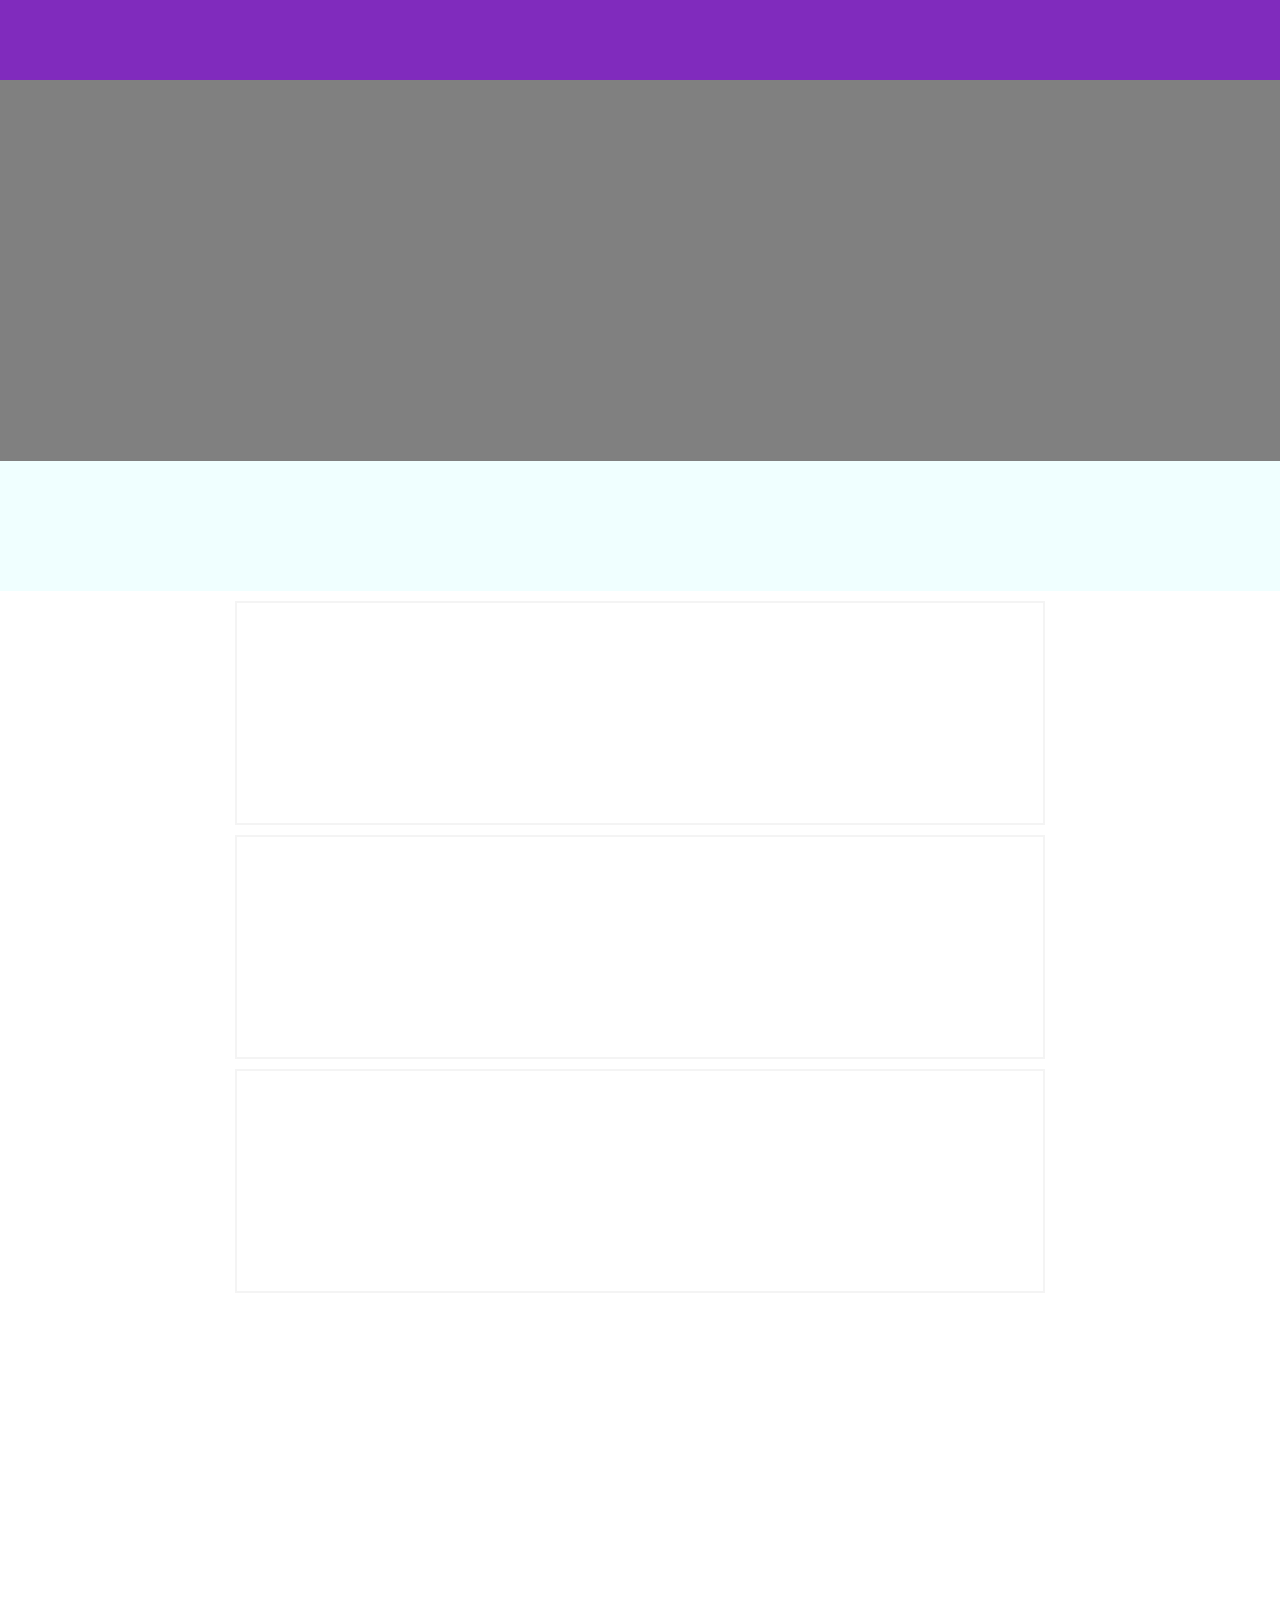
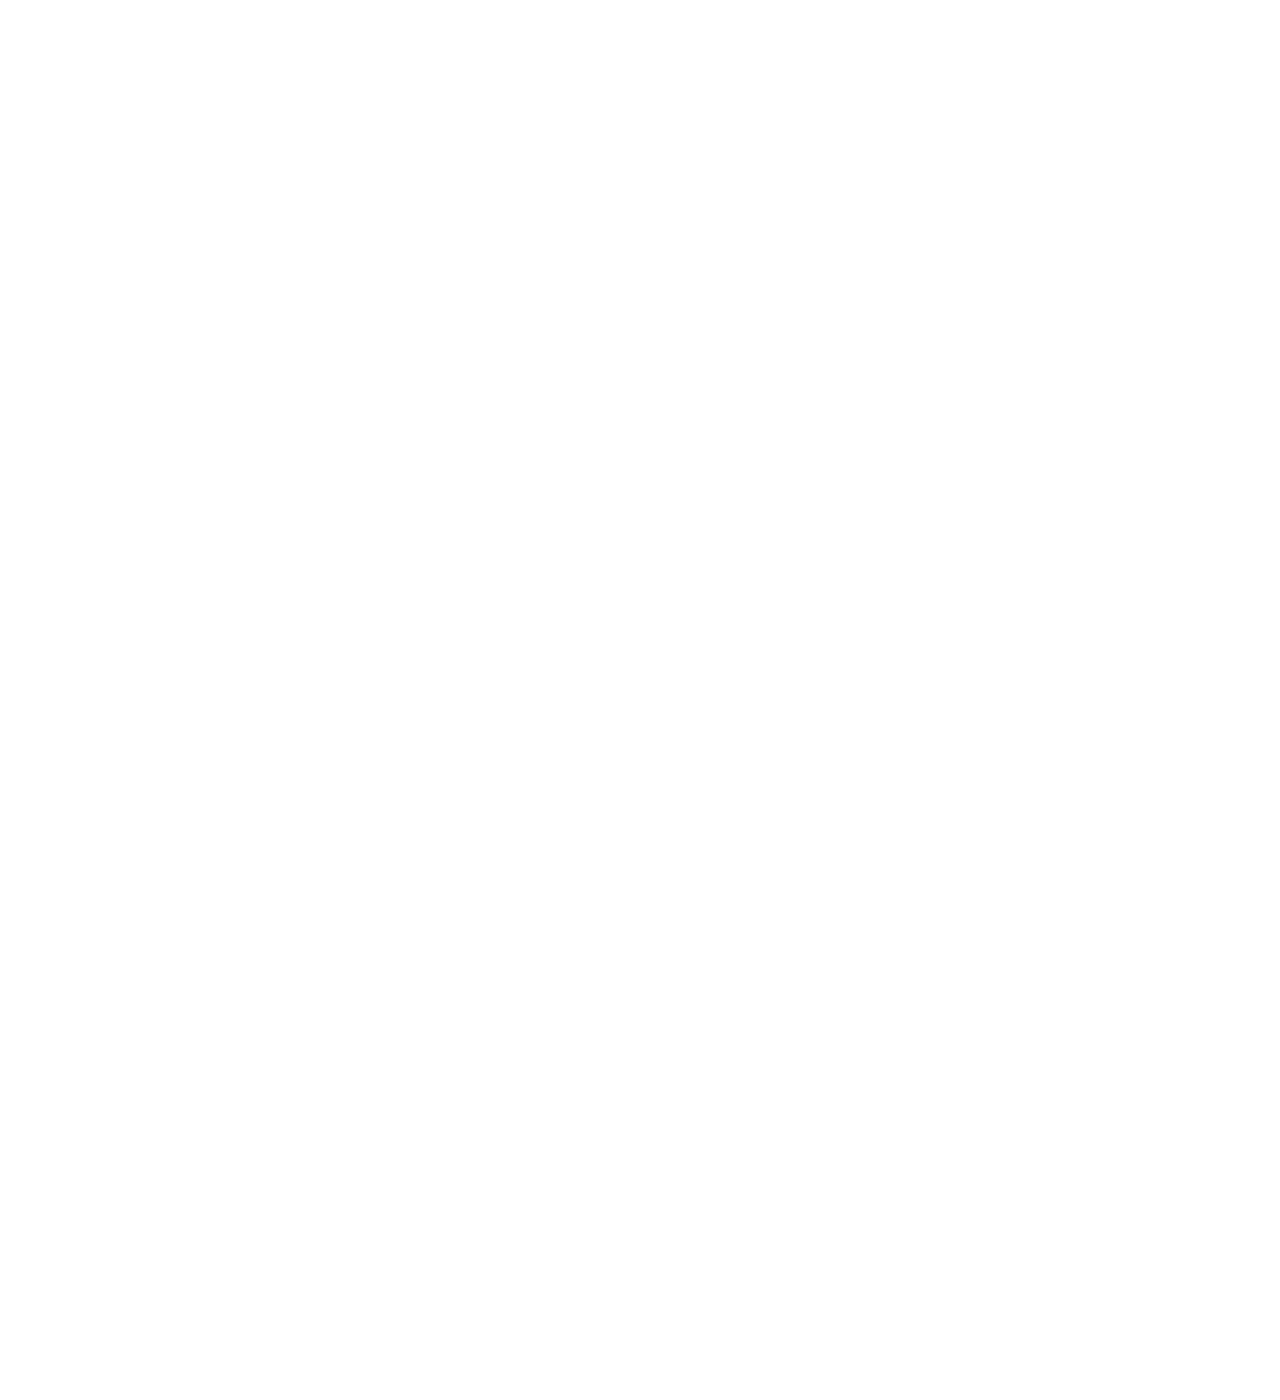
==== index.htm @ 9186aac9 "lost ver" ====
<!DOCTYPE HTML >
<head>
	<meta http-equiv="content-type" content="text/html" />
	<meta name="author" content="Boomer" /> 
    <meta content="text/html; charset=windows-1251" http-equiv="Content-Type"/>
    <link rel="stylesheet" media="all" href="style.css" >

	<title>test1</title>
</head> 

<body>  

    <div class="wriper">
    
         <header class="header-top">          </header>
         <header class="header-bottom">       </header>
         <div class="filter">                 </div>
         

         <section> 
        
               <article>   </article>
               <article>   </article>
               <article>   </article>
        
         </section>
    
    
    </div>
  

</body>
</html>
---- style.css ----
@charset "UTF-8";
body {  margin: 0; padding: 0; border: 0;}
 
.wriper {
    width: 100%;
   /*  border: 2px solid green;*/
    height: 3000px;
    background-color: white;
}

 

.header-top {
    background:#802bbd ;    
    height:80px;
}

 
.header-bottom {   
    height:381px;  
    background-color: gray;  
}

.filter {
     background-color:azure ;
     height:130px;    
}

section {
     width: 810px;
     margin: 0 auto; /* location div = center*/
}

article {
      background:#fff ;    
      height:220px;    
      border: 2px solid #F4F4F4;
      margin-top: 10px;
}
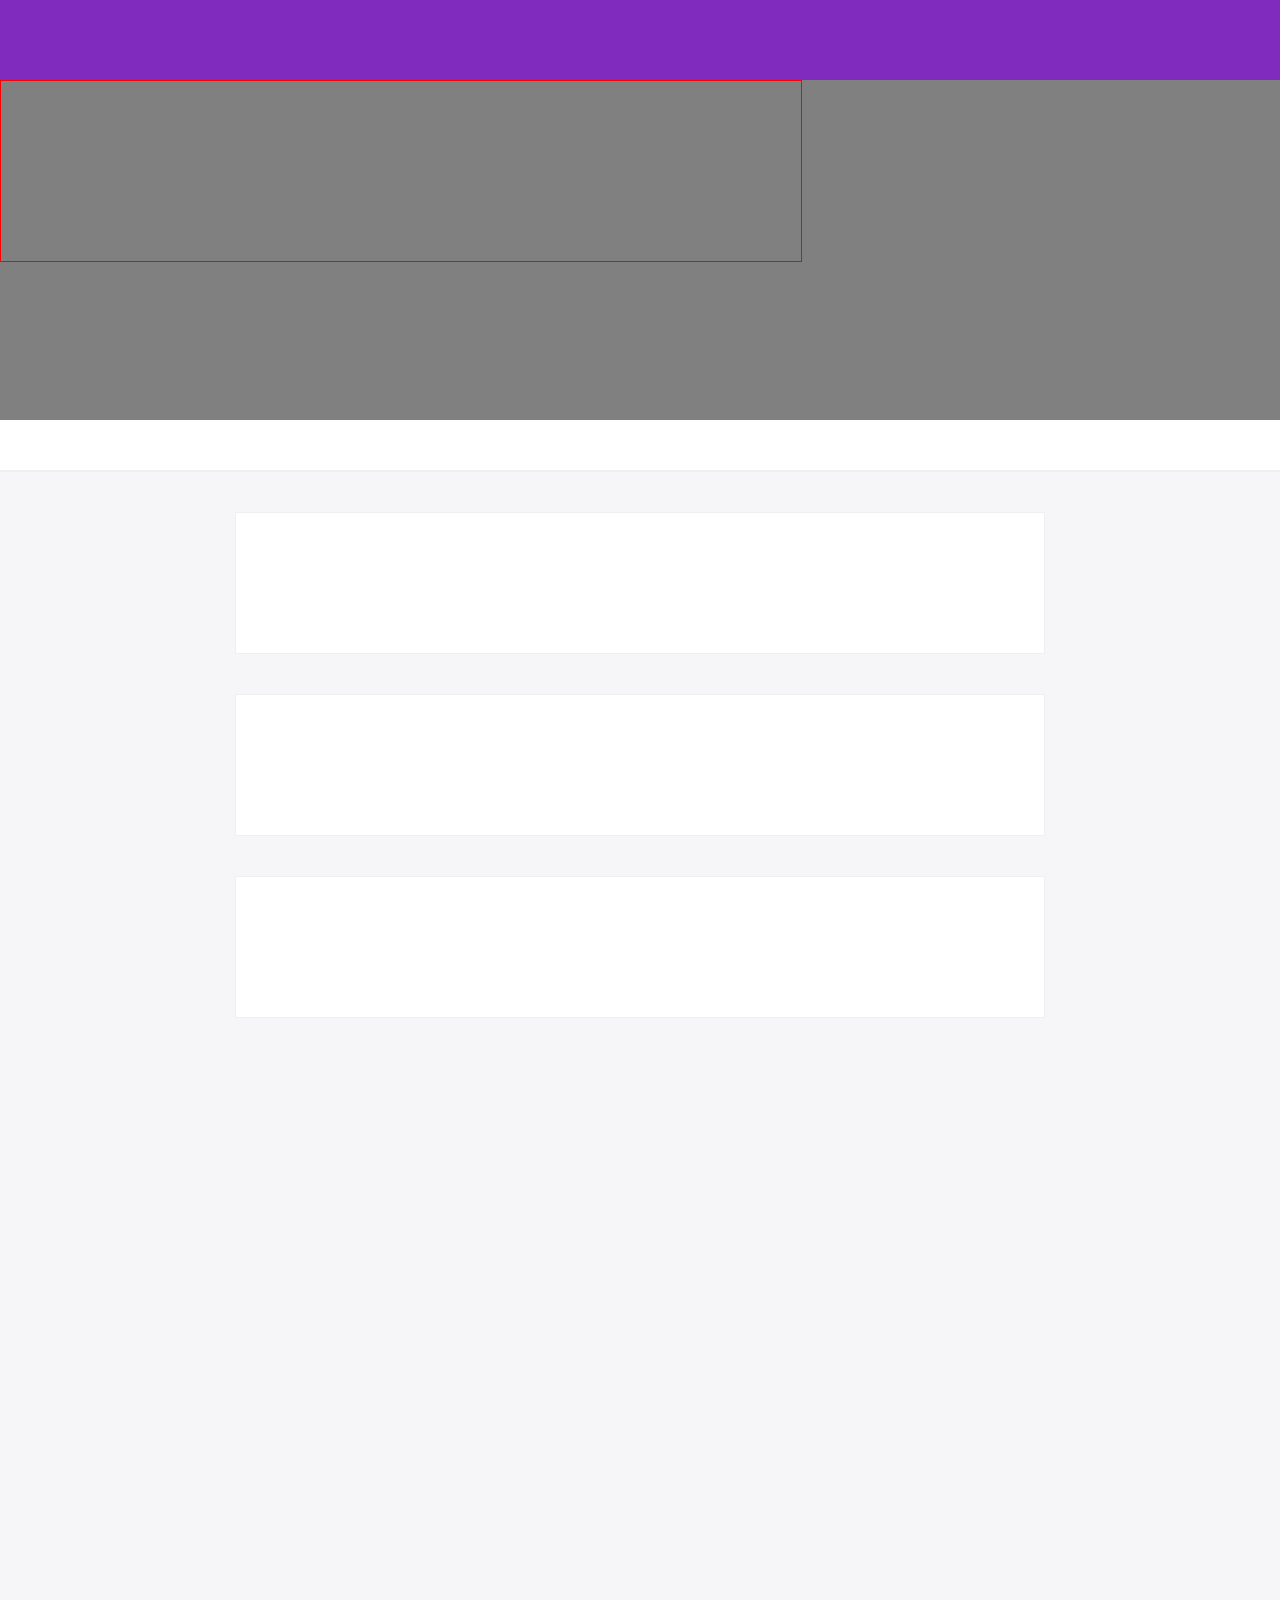
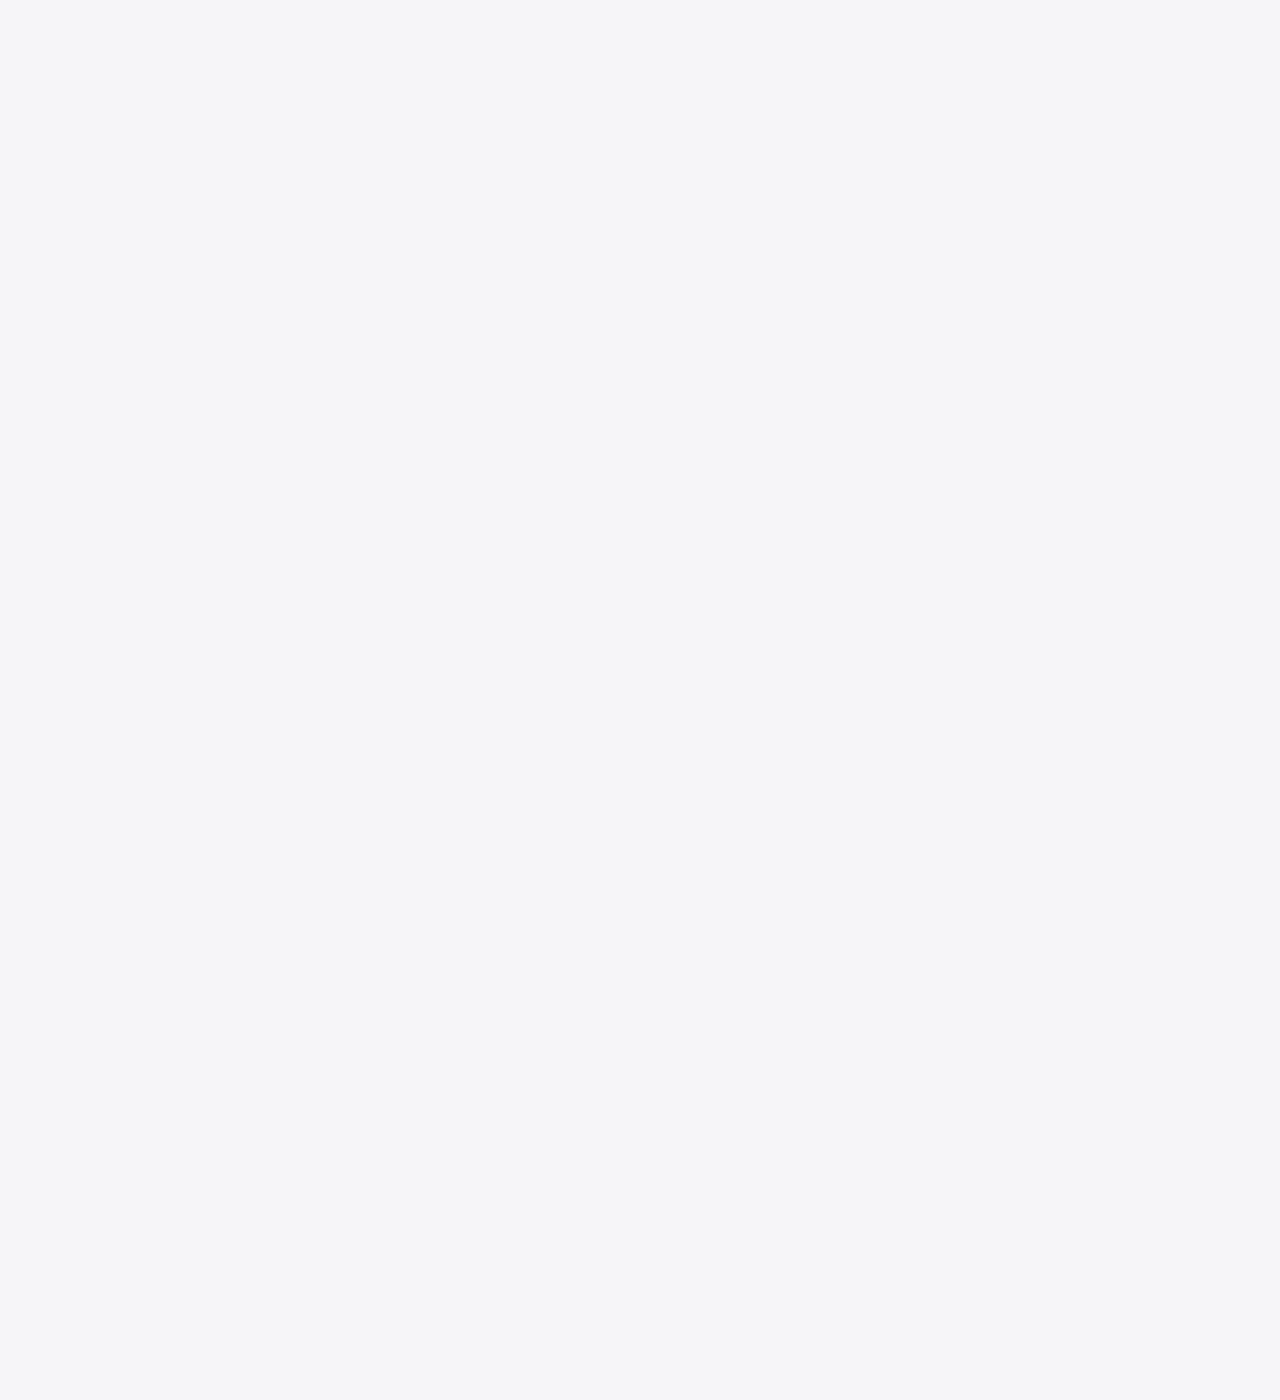
==== commit 75b9d3ec: "asd" ====
--- a/index.htm
+++ b/index.htm
@@ -13,16 +13,17 @@
     <div class="wriper">
     
          <header class="header-top">          </header>
-         <header class="header-bottom">       </header>
+         <header class="header-bottom">     
+            <div class="user-data">
+            </div> 
+         </header>
          <div class="filter">                 </div>
          
 
-         <section> 
-        
+         <section>         
                <article>   </article>
                <article>   </article>
-               <article>   </article>
-        
+               <article>   </article>        
          </section>
     
     
--- a/style.css
+++ b/style.css
@@ -5,7 +5,7 @@
     width: 100%;
    /*  border: 2px solid green;*/
     height: 3000px;
-    background-color: white;
+    background-color: #f6f5f8;
 }
 
  
@@ -17,13 +17,14 @@
 
  
 .header-bottom {   
-    height:381px;  
+    height:340px;  
     background-color: gray;  
 }
 
 .filter {
-     background-color:azure ;
-     height:130px;    
+     background-color:white;
+     height:50px;  
+     border-bottom: 2px solid #efeef1;
 }
 
 section {
@@ -32,8 +33,14 @@
 }
 
 article {
-      background:#fff ;    
-      height:220px;    
-      border: 2px solid #F4F4F4;
-      margin-top: 10px;
+      background-color: white;    
+      height:140px;    
+      border: 1px solid #efeef1;
+      margin-top: 40px;
 }
+
+.user-data {
+    width: 800px;
+    height: 180px;
+   border: 1px solid red;  
+}
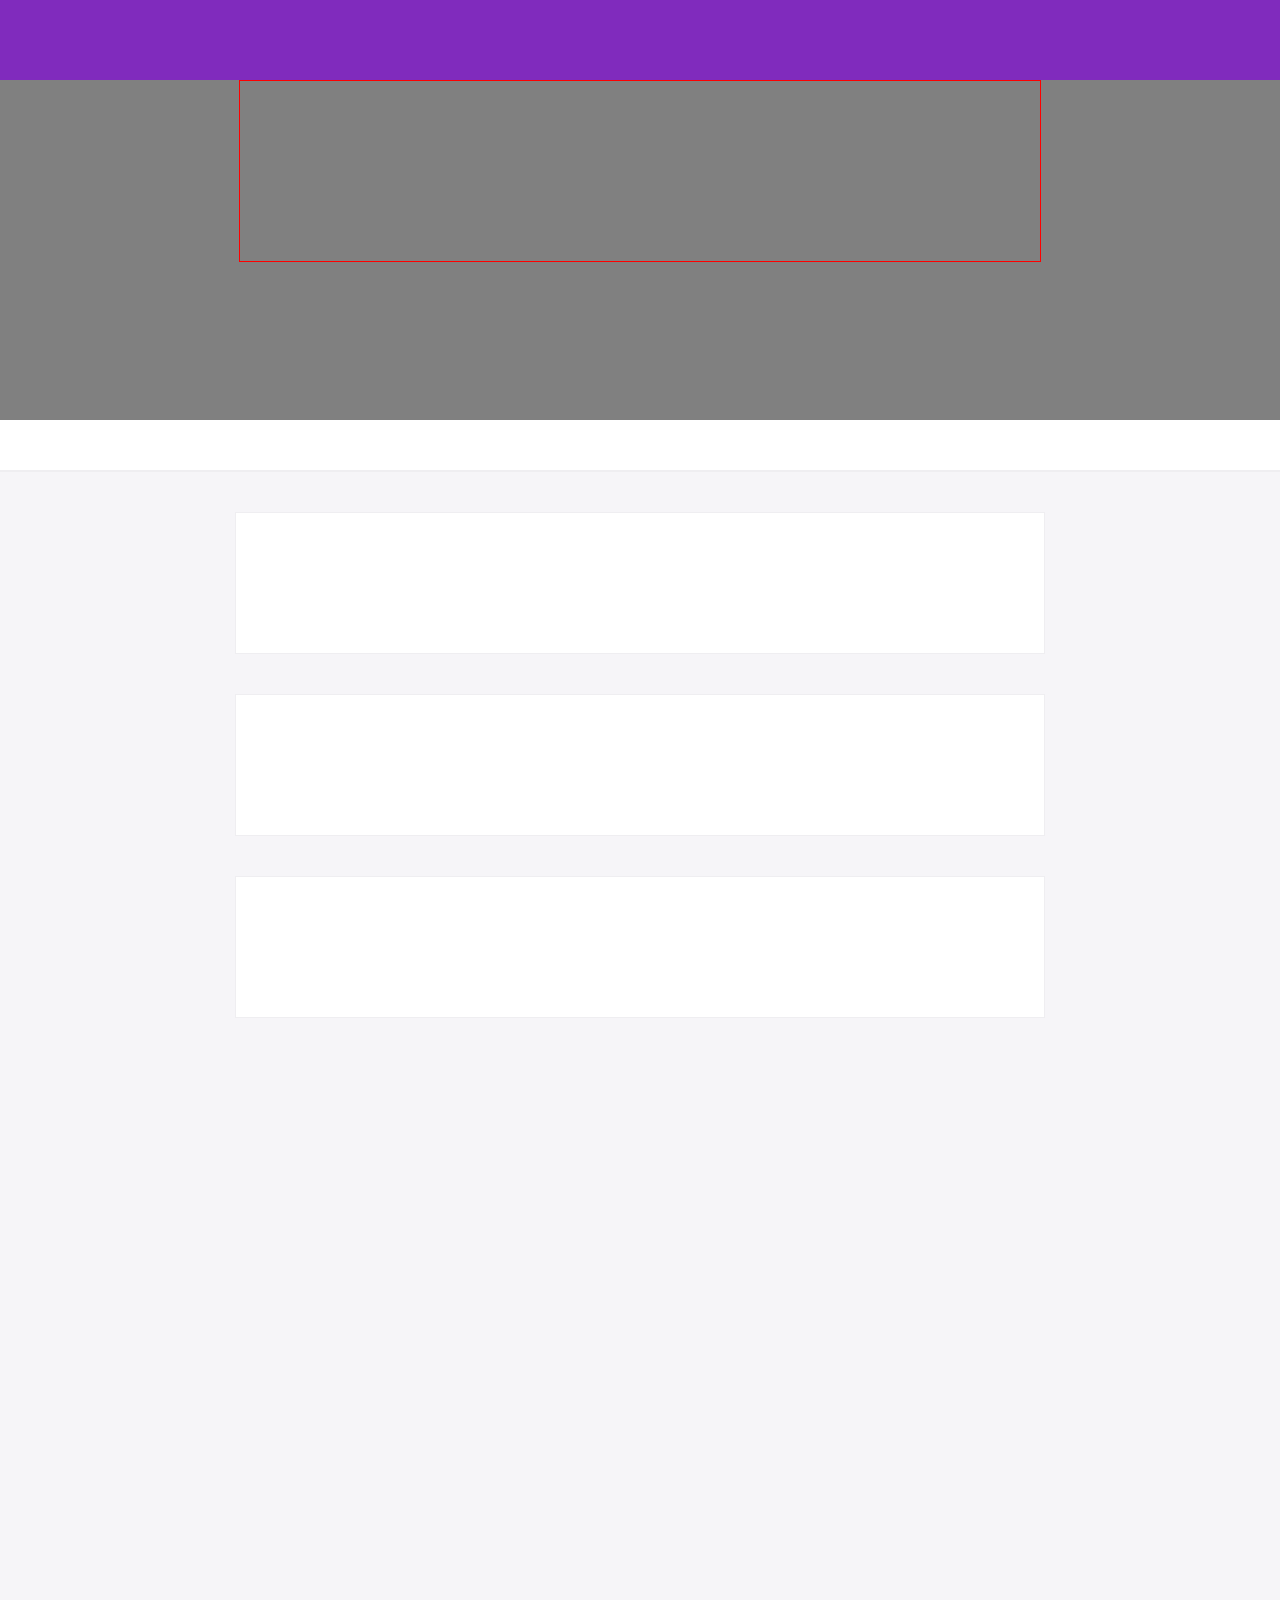
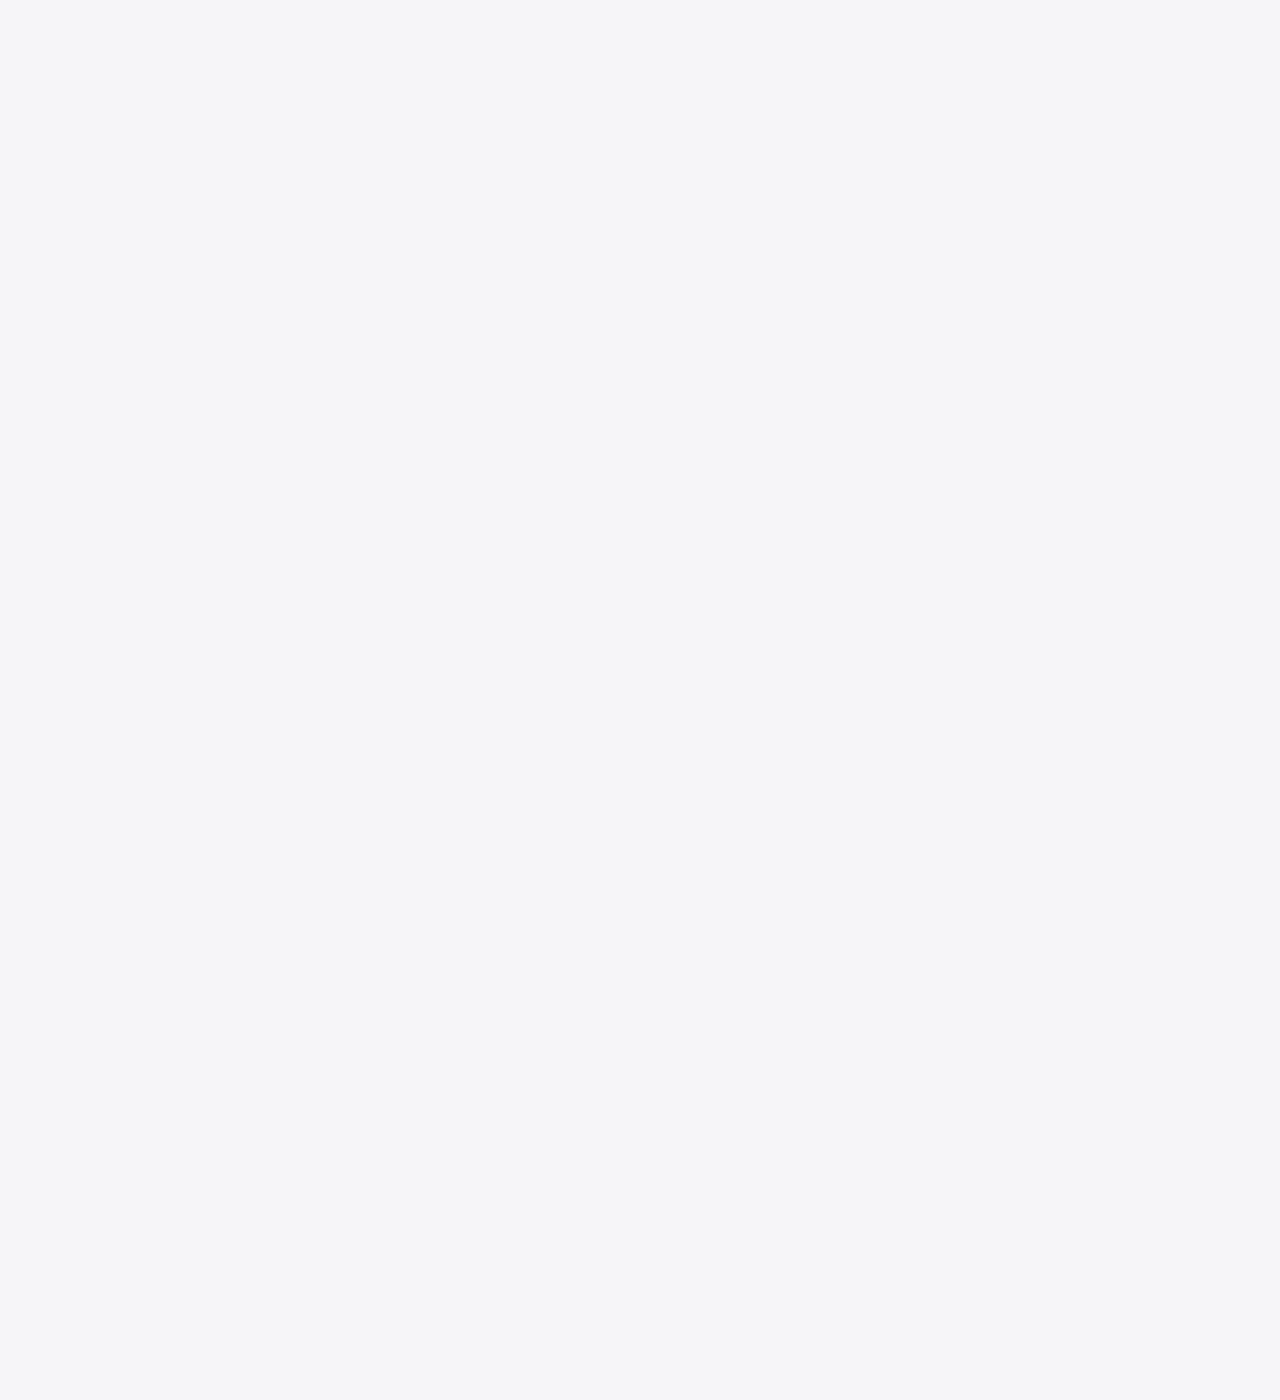
==== commit 873595ec: "1" ====
--- a/index.htm
+++ b/index.htm
@@ -13,11 +13,17 @@
     <div class="wriper">
     
          <header class="header-top">          </header>
-         <header class="header-bottom">     
+         
+        <header class="header-bottom">     
             <div class="user-data">
+                
+                
+                
+                
             </div> 
          </header>
-         <div class="filter">                 </div>
+         
+        <div class="filter">                 </div>
          
 
          <section>         
--- a/style.css
+++ b/style.css
@@ -19,7 +19,20 @@
 .header-bottom {   
     height:340px;  
     background-color: gray;  
+    
+    
+
 }
+.user-data {
+     
+    width: 800px;
+    height: 180px;
+    margin: 0 auto;
+    
+    
+    border: 1px solid red;  
+}
+
 
 .filter {
      background-color:white;
@@ -39,8 +52,3 @@
       margin-top: 40px;
 }
 
-.user-data {
-    width: 800px;
-    height: 180px;
-   border: 1px solid red;  
-}
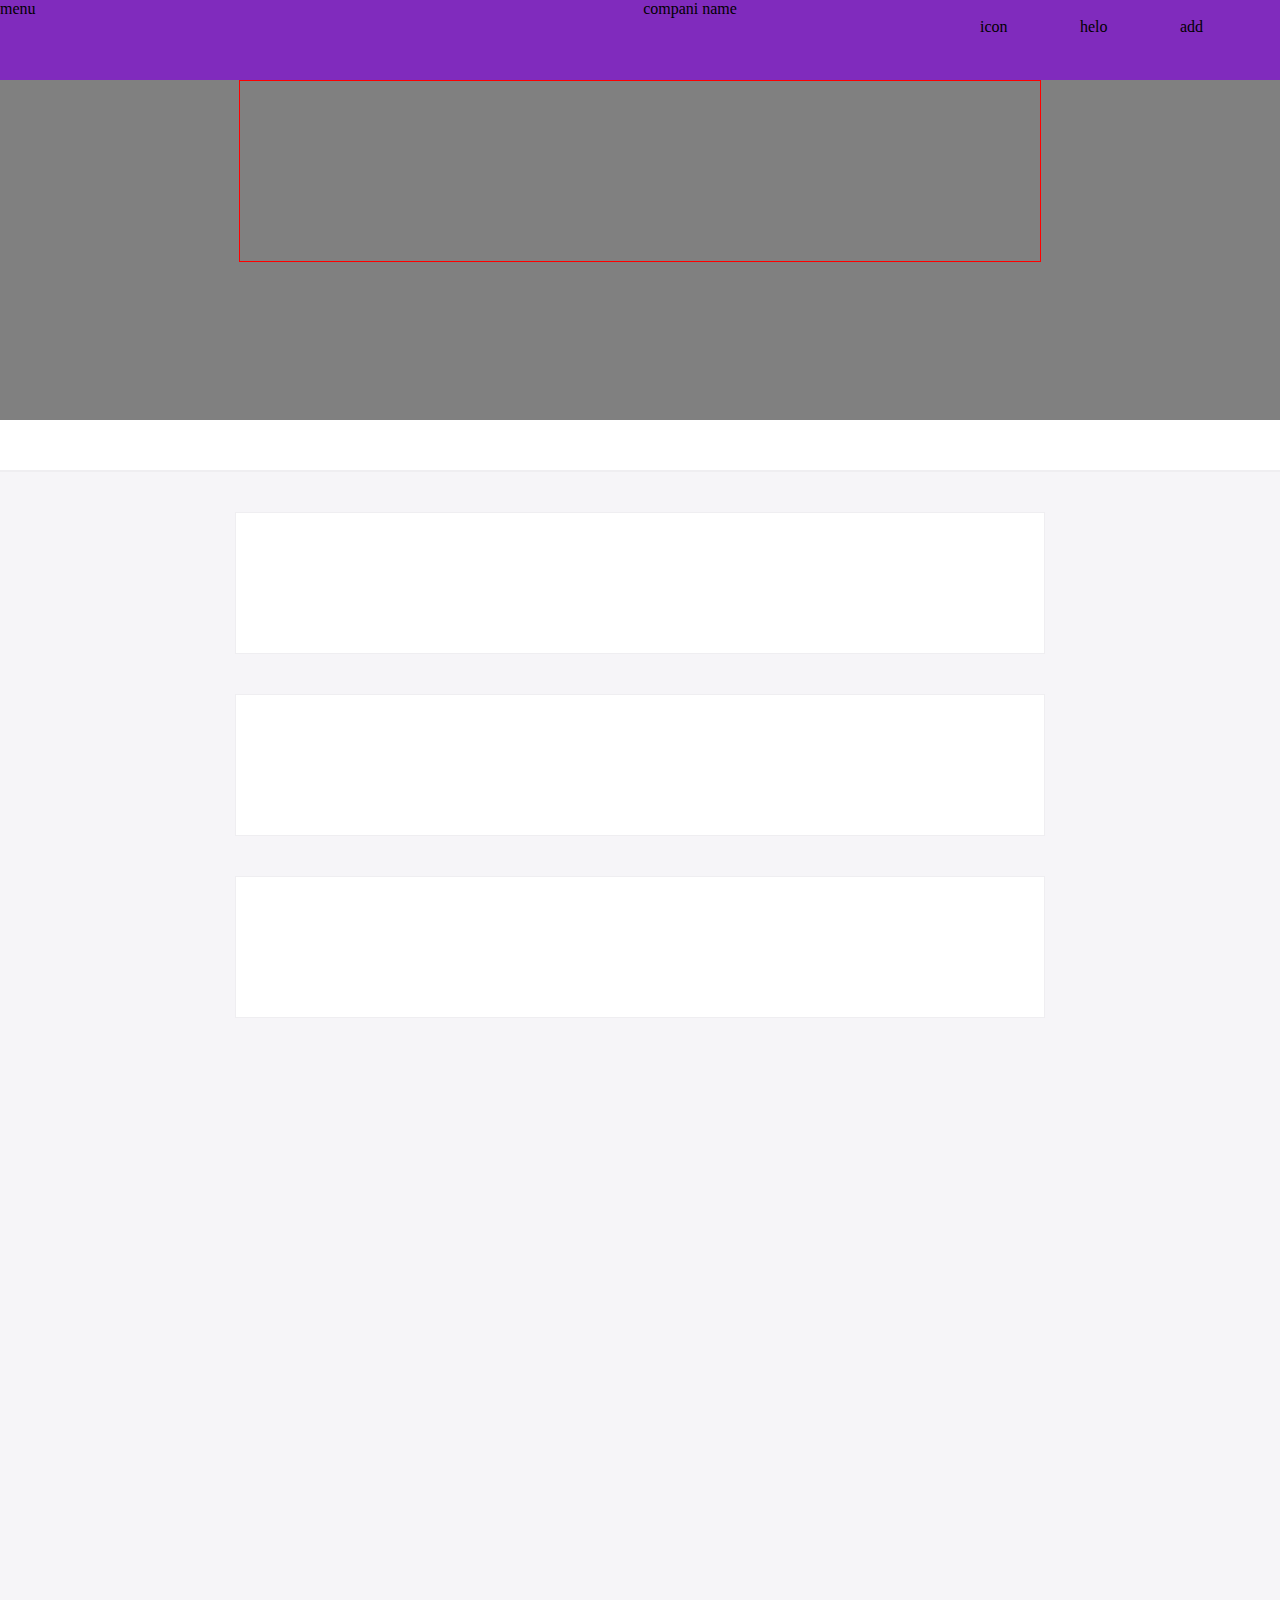
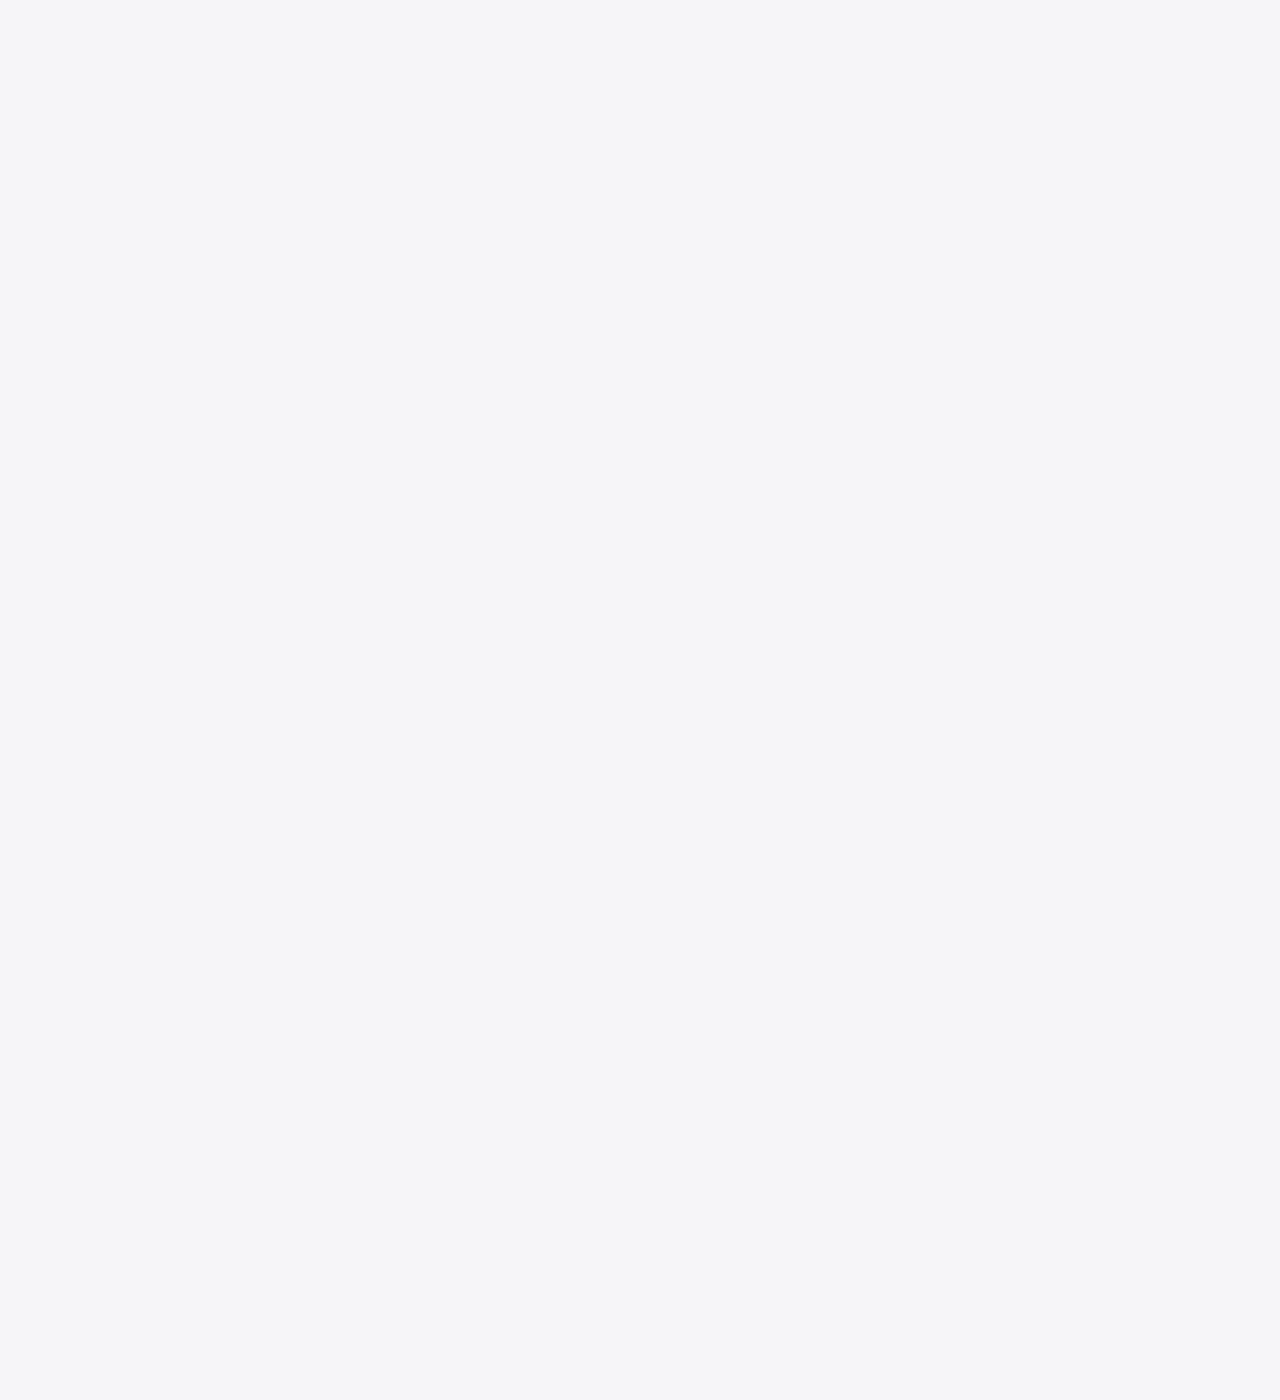
==== commit b3881f4b: "qwe" ====
--- a/index.htm
+++ b/index.htm
@@ -12,14 +12,17 @@
 
     <div class="wriper">
     
-         <header class="header-top">          </header>
+         <header class="header-top">  
+             <div class="menu-humburger"  >menu</div>
+             <div class="logo"  >compani name</div>
+             <div class="add"    >add</div>
+             <div class="helo-usen-name"  >helo</div>
+             <div class="user-icon"  >icon</div>
+         </header>
          
         <header class="header-bottom">     
             <div class="user-data">
-                
-                
-                
-                
+                 
             </div> 
          </header>
          
--- a/style.css
+++ b/style.css
@@ -6,30 +6,46 @@
    /*  border: 2px solid green;*/
     height: 3000px;
     background-color: #f6f5f8;
-}
-
- 
-
+} 
+/* start header top*/
 .header-top {
     background:#802bbd ;    
     height:80px;
+    
+}
+.user-icon {
+    float: right;
+    width: 100px;  
+}
+.helo-usen-name {
+     float: right;
+    width: 100px;
+}
+.add {
+     float: right;
+    width: 100px;
+}
+.logo {
+    width: 100%  ;
+    text-align: center;
+}
+.menu-humburger {
+    float: left;
+    width: 100px;
 }
 
+
+/* end header top*/
  
 .header-bottom {   
     height:340px;  
-    background-color: gray;  
-    
-    
+    background-color: gray;   
 
 }
-.user-data {
-     
+.user-data { 
     width: 800px;
     height: 180px;
-    margin: 0 auto;
-    
-    
+    margin: 0 auto; 
     border: 1px solid red;  
 }
 
@@ -52,3 +68,4 @@
       margin-top: 40px;
 }
 
+
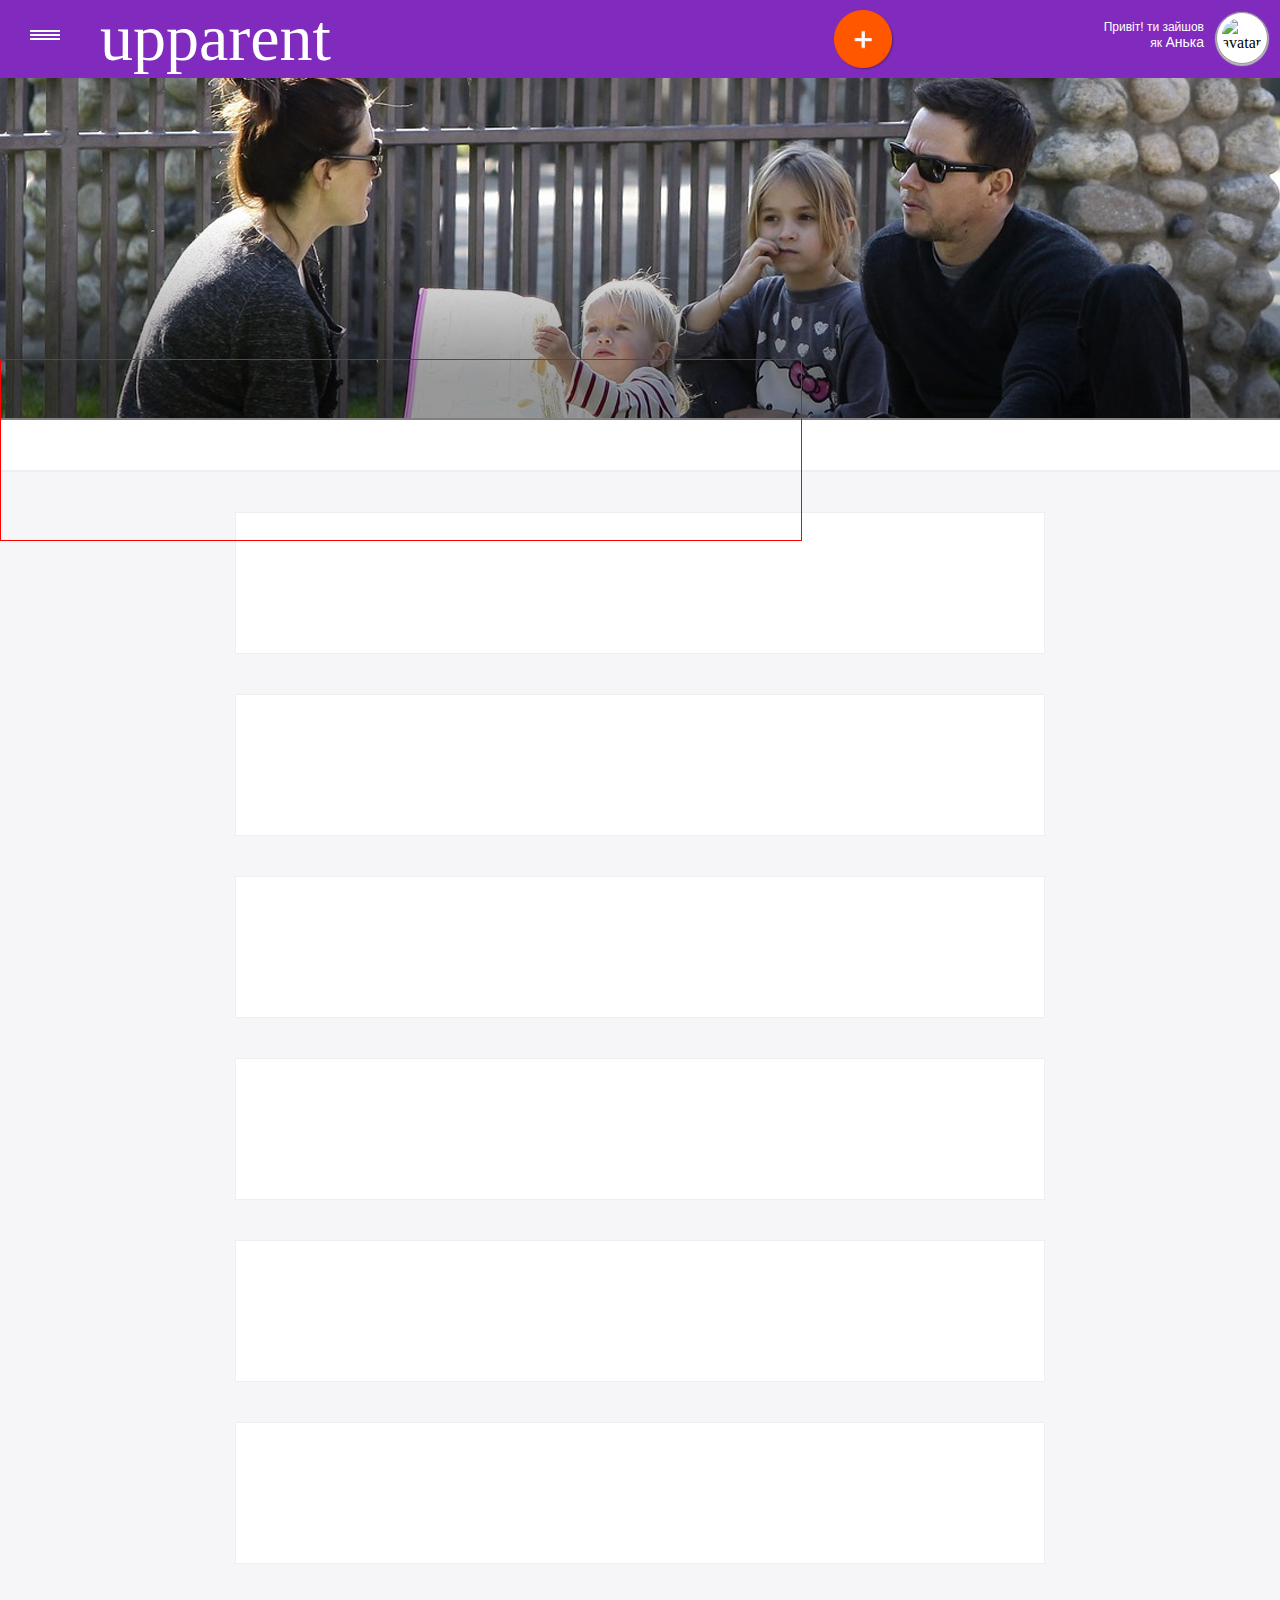
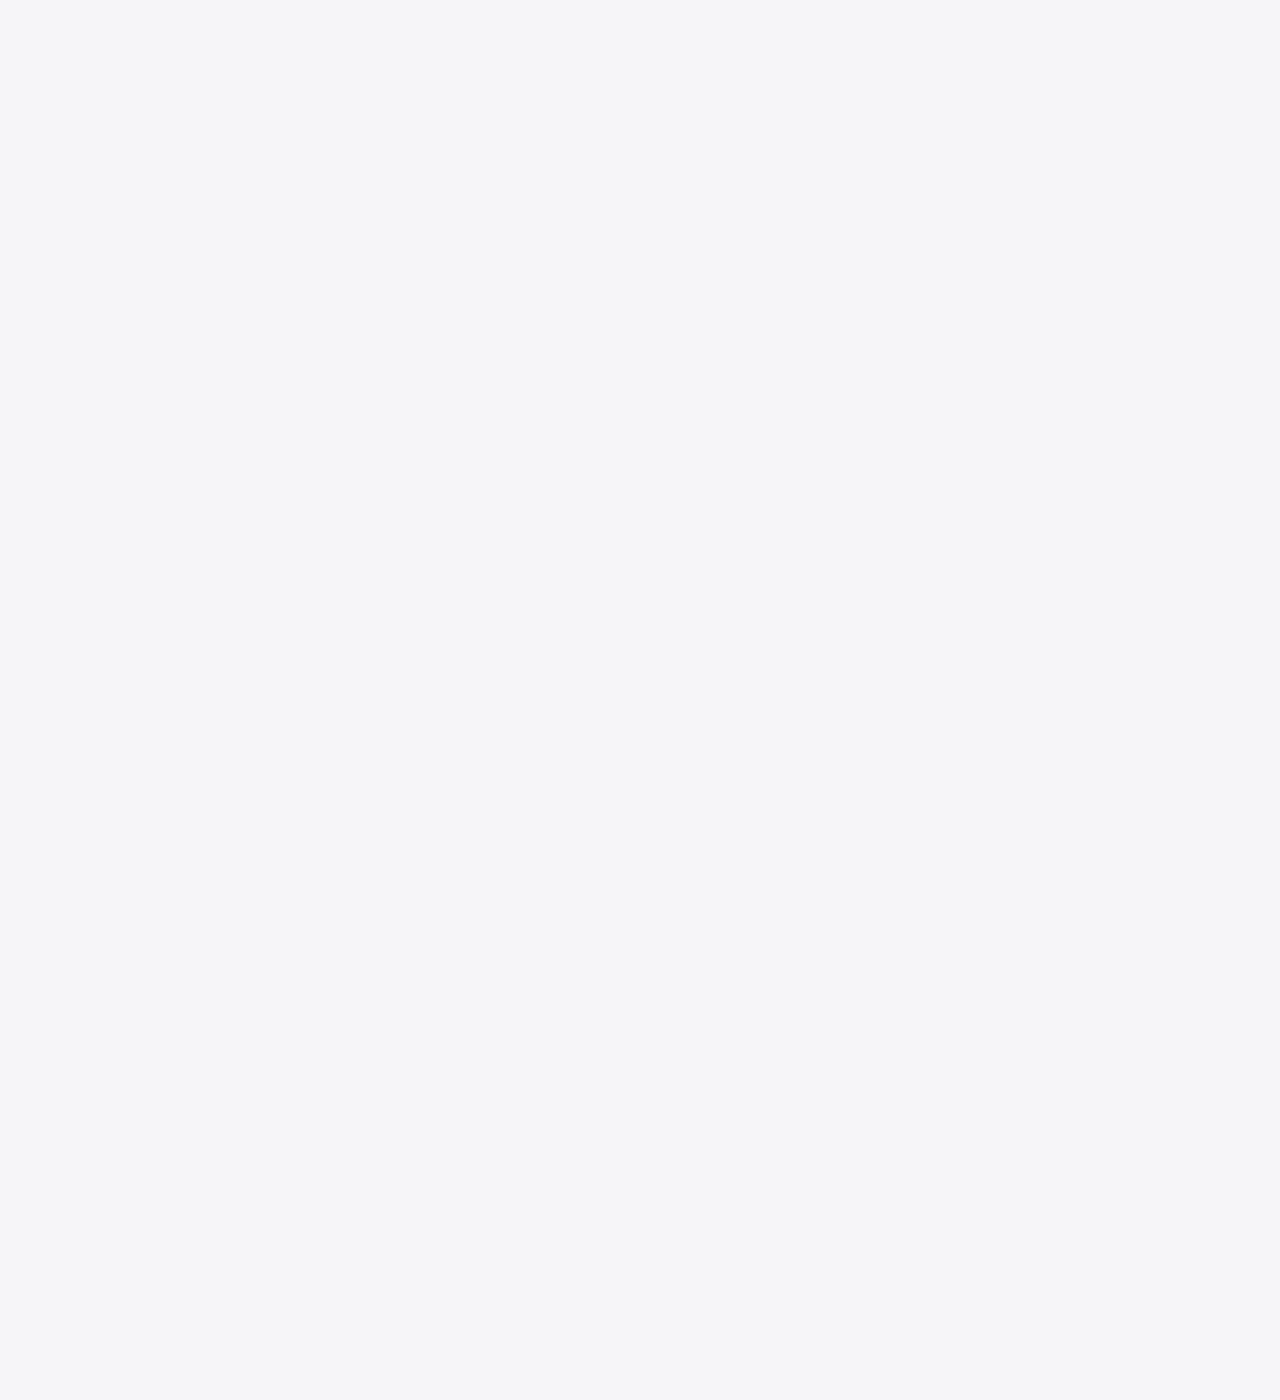
==== commit 14a34d92: "13.04.(1:48)" ====
--- a/index.htm
+++ b/index.htm
@@ -2,7 +2,7 @@
 <head>
 	<meta http-equiv="content-type" content="text/html" />
 	<meta name="author" content="Boomer" /> 
-    <meta content="text/html; charset=windows-1251" http-equiv="Content-Type"/>
+     <meta content="text/html; charset=utf-8" http-equiv="Content-Type"/>
     <link rel="stylesheet" media="all" href="style.css" >
 
 	<title>test1</title>
@@ -13,18 +13,20 @@
     <div class="wriper">
     
          <header class="header-top">  
-             <div class="menu-humburger"  >menu</div>
-             <div class="logo"  >compani name</div>
-             <div class="add"    >add</div>
-             <div class="helo-usen-name"  >helo</div>
-             <div class="user-icon"  >icon</div>
+             <div class="menu-humburger"  > <img src="icon/menu.png"  alt="menu"    width="30px" height="10px" />     </div>
+             <div class="logo"  >upparent</div>
+             <div class="user-icon"  ><img src="http://autokadabra.ru/system/uploads/users/1/1938/small.png" alt="avatar  " />  </div>
+             <div class="helo-usen-name"  >Привіт! ти зайшов <br /> як <span id="user-name">Анька</span>  </div> 
+             <div class="add" ><img src="icon/plus.png" alt="add  " />    </div>
          </header>
          
-        <header class="header-bottom">     
+        <header class="header-bottom">    <img src="f1.png" alt="add  " /> 
+           
             <div class="user-data">
                  
             </div> 
-         </header>
+  
+        </header>
          
         <div class="filter">                 </div>
          
@@ -32,7 +34,10 @@
          <section>         
                <article>   </article>
                <article>   </article>
-               <article>   </article>        
+               <article>   </article>
+               <article>   </article>
+               <article>   </article>
+               <article>   </article>
          </section>
     
     
--- a/style.css
+++ b/style.css
@@ -7,48 +7,105 @@
     height: 3000px;
     background-color: #f6f5f8;
 } 
-/* start header top*/
+/* start header-top top*/
 .header-top {
     background:#802bbd ;    
     height:80px;
-    
-}
-.user-icon {
-    float: right;
-    width: 100px;  
-}
-.helo-usen-name {
-     float: right;
-    width: 100px;
+      
 }
 .add {
-     float: right;
-    width: 100px;
+    float: right;
+    margin: 10px; 
+}.add img{
+height: 60px;
+    width: 60px;
 }
+
+.helo-usen-name {
+    float: right;
+    width: 300px; 
+      
+     margin-top: 20px; 
+    
+     font-family: "Arial", Times, Sans-serif;
+     font-size: 12px;
+     color: white;
+     text-align: right;
+}
+.helo-usen-name span
+{
+font-size: 14px;
+}
+ 
+.user-icon{ /* селектор для класса avatar */
+    float: right;  
+    width: 100px; 
+    margin : 12px;  
+    background: #fff; /* фон */
+    width: 40px; /* ширина */
+    height: 40px; /* высота */
+    padding: 5px; /* внутренние отступы(верх, право, низ, лево) */
+    border: 1px solid #999; /* граница(ширина, тип, цвет) */
+    border-radius: 50%; /*скругление равно 50 процентам от общей ширины, фактически 25 пикселей, вот и круг получили(ещё есть с префиксом -moz и -o) */
+    box-shadow: 0px 1px 1px 1px #bbb /* смещение по горизонтали, смещение по вертикали, размытие, увеличение и цвет */
+}
+.user-icon img{ /* селектор для картинки, которая "внутри" класса avatar */
+    display: block; /* картинка выводится как блок, по ширине будет равен родителю(диву в котором      находится) */
+    width: 100%; /* ширина 100% */
+    border: 0; /* граница нулевая */
+    margin: 0; /* внешний отступ отстутствует */
+    border-radius: 50%; /* читай выше */
+}
+ 
 .logo {
-    width: 100%  ;
-    text-align: center;
+    float: left;  
+     
+    /*   text logo*/
+     font-family: "Times New Roman", Times, Sans-serif;
+     font-size: 66px;
+     color: white;
 }
+
 .menu-humburger {
     float: left;
     width: 100px;
+    height: 80px;  
 }
 
-
-/* end header top*/
- 
+.menu-humburger img {
+    display: block;
+    margin : 30px;  
+}
+/* END header-top top*/
+/***************************************************************************/
+/* START header-bottom  */
 .header-bottom {   
     height:340px;  
-    background-color: gray;   
+    background-color: gray; 
+}
+ 
+ .header-bottom img{
+     margin-top: -6px;/* поправка щоб картінка не зїжала*/
+ 
+     position: relative;/**/
+ }
 
-}
 .user-data { 
     width: 800px;
     height: 180px;
-    margin: 0 auto; 
+   
     border: 1px solid red;  
+    
+  margin: auto;          /**/
+  position: absolute;    /**/
+  left:0;                /**/   cener div in div
+  right: 0;              /**/
+  top: 0;                /**/
+  bottom: 0;             /**/
 }
 
+/* end header top*/
+/********************************************************************************/
 
 .filter {
      background-color:white;
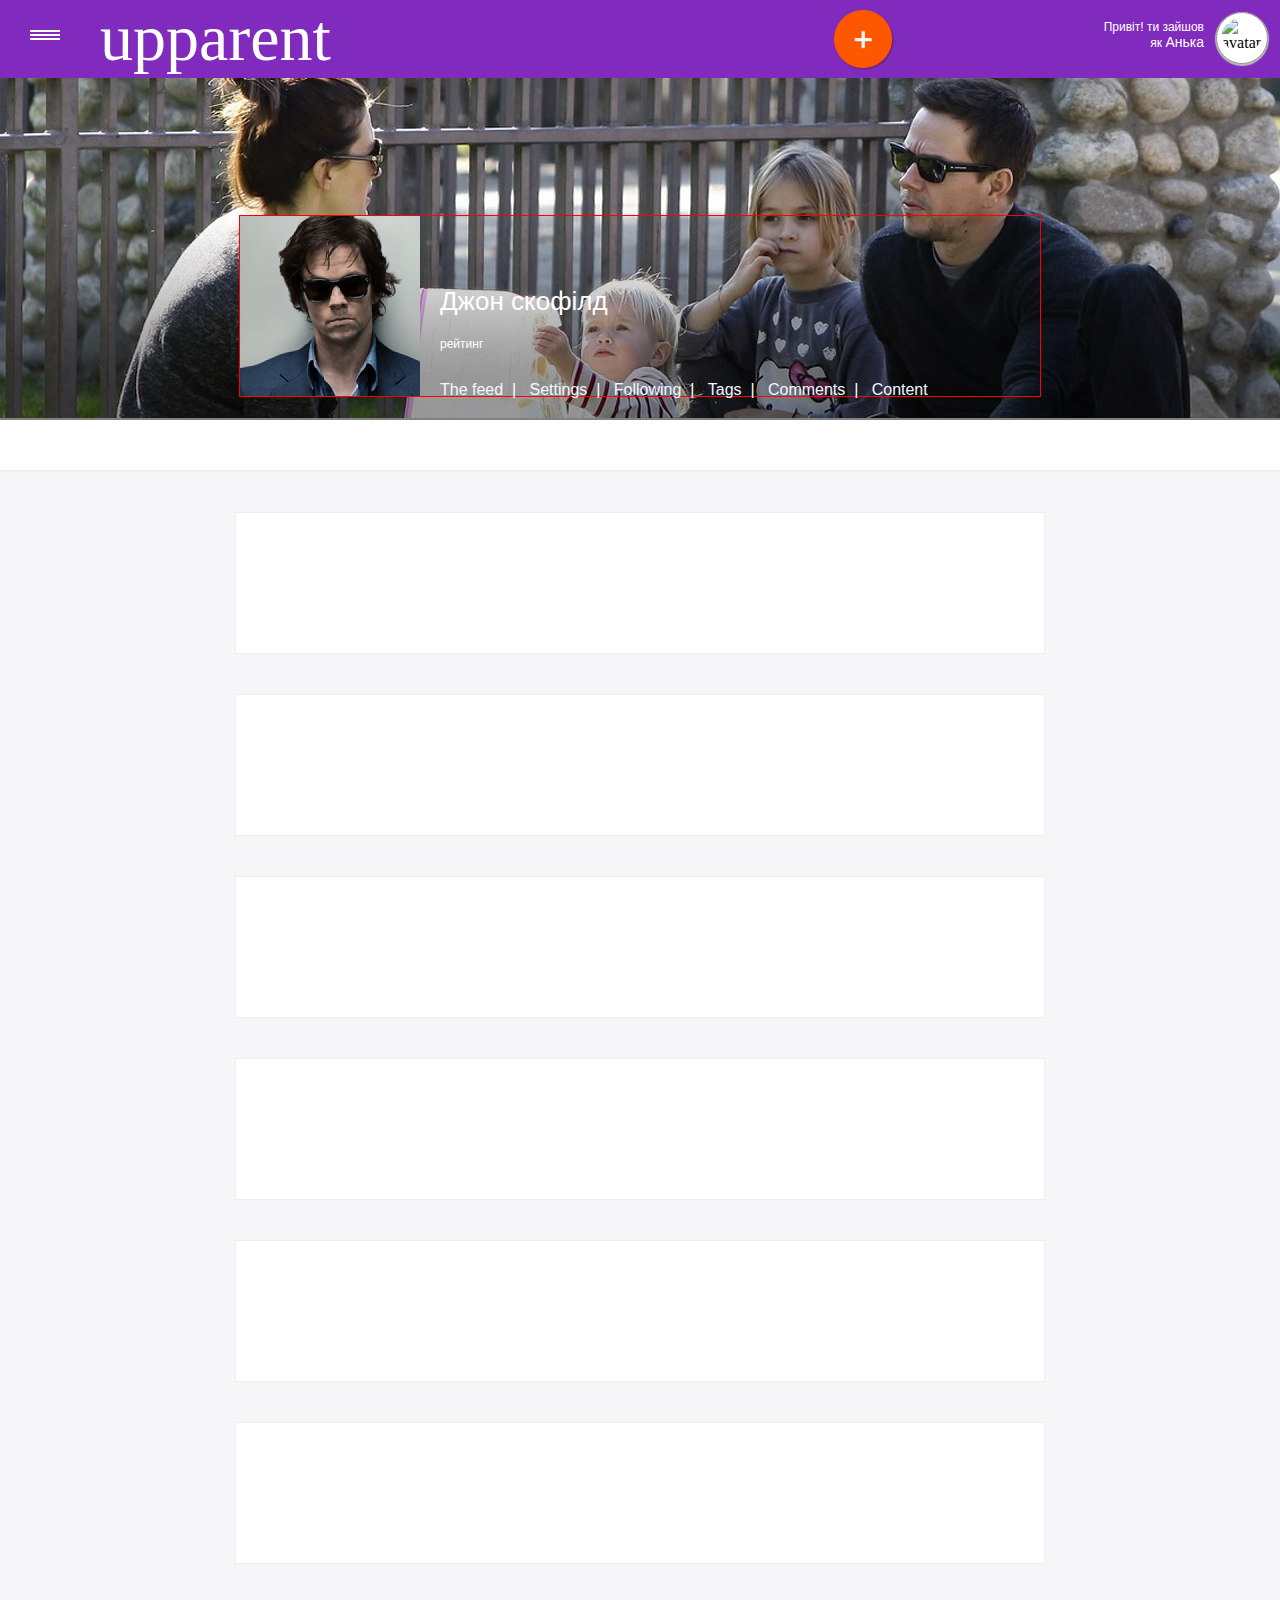
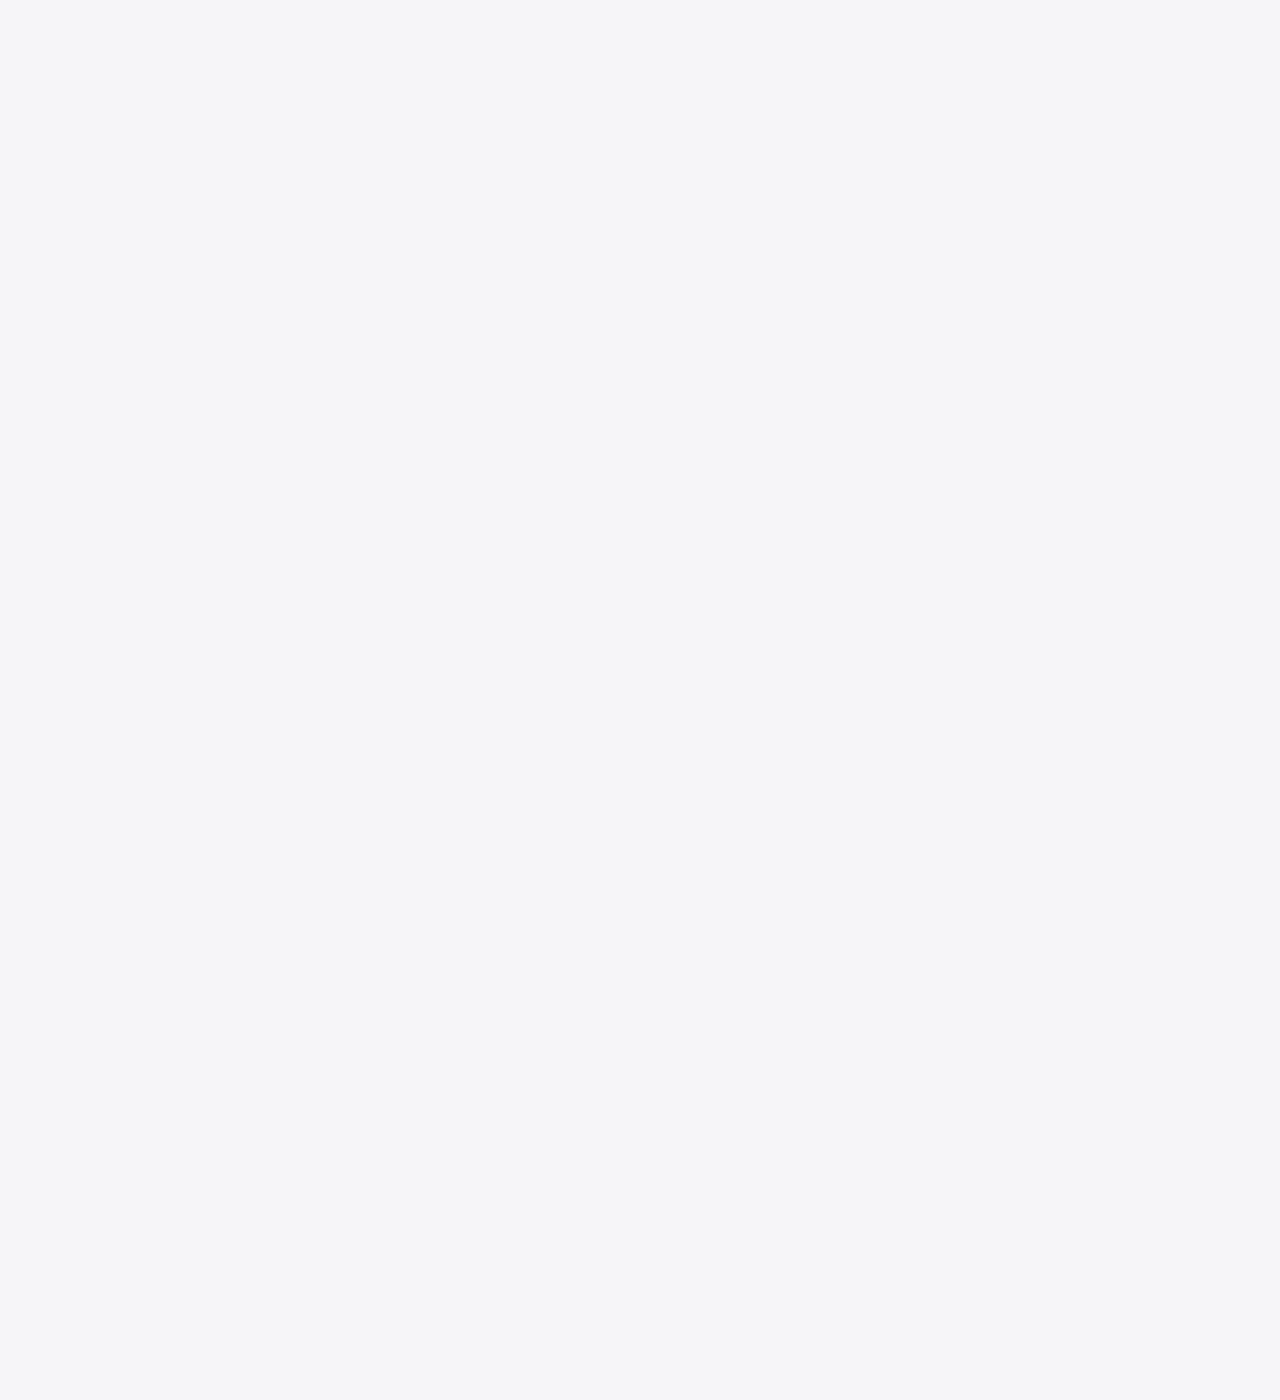
==== commit d52c8f95: "13.04.2015(19:48)" ====
--- a/index.htm
+++ b/index.htm
@@ -23,7 +23,22 @@
         <header class="header-bottom">    <img src="f1.png" alt="add  " /> 
            
             <div class="user-data">
-                 
+            
+                 <img src="Untitled.png" width="180"  height="180"/> 
+                 <p  class="user_name"> Джон скофілд </p>               
+                 <p  class="user_karma"> рейтинг  </p>
+                 <p  class="user_menu"> 
+                     <a href="#">The feed</a>    &nbsp;| &nbsp;
+                     <a href="#">Settings</a>    &nbsp;| &nbsp;
+                     <a href="#">Following</a>    &nbsp;| &nbsp;
+                     <a href="#">Tags</a>    &nbsp;| &nbsp;
+                     <a href="#">Comments</a>    &nbsp;| &nbsp;
+                     <a href="#">Content</a>   
+                
+                
+                </p>
+               
+                
             </div> 
   
         </header>
--- a/style.css
+++ b/style.css
@@ -1,8 +1,15 @@
 @charset "UTF-8";
+html, body, div, span, applet, object, iframe, h1, h2, h3, h4, h5, h6, p, blockquote, pre, a, abbr, acronym, address,
+ big, cite, code, del, dfn, em, img, ins, kbd, q, s, samp, small, strike, strong, sub, sup, tt, var, b, u, i,
+  center, dl, dt, dd, ol, ul, li, fieldset, form, label, legend, table, caption, tbody, tfoot, thead, tr, th, td, 
+  article, aside, canvas, details, embed, figure, figcaption, footer, header, hgroup, menu, nav, output, ruby, section, 
+  summary, time, mark, audio, video { margin: 0; padding: 0; border: 0; vertical-align: baseline; } 
+
 body {  margin: 0; padding: 0; border: 0;}
  
 .wriper {
     width: 100%;
+    min-width: 800px;
    /*  border: 2px solid green;*/
     height: 3000px;
     background-color: #f6f5f8;
@@ -16,17 +23,16 @@
 .add {
     float: right;
     margin: 10px; 
-}.add img{
-height: 60px;
+}
+.add img{ 
+    height: 60px;
     width: 60px;
 }
 
 .helo-usen-name {
     float: right;
-    width: 300px; 
-      
-     margin-top: 20px; 
-    
+    width: 300px;  
+     margin-top: 20px;  
      font-family: "Arial", Times, Sans-serif;
      font-size: 12px;
      color: white;
@@ -58,8 +64,7 @@
 }
  
 .logo {
-    float: left;  
-     
+    float: left;   
     /*   text logo*/
      font-family: "Times New Roman", Times, Sans-serif;
      font-size: 66px;
@@ -82,26 +87,56 @@
 .header-bottom {   
     height:340px;  
     background-color: gray; 
+    
 }
  
- .header-bottom img{
-     margin-top: -6px;/* поправка щоб картінка не зїжала*/
- 
-     position: relative;/**/
- }
+ .header-bottom img{ margin-top: -6px;/* поправка щоб картінка не зїжала*/}
 
 .user-data { 
+     
     width: 800px;
     height: 180px;
-   
     border: 1px solid red;  
     
-  margin: auto;          /**/
-  position: absolute;    /**/
-  left:0;                /**/   cener div in div
-  right: 0;              /**/
-  top: 0;                /**/
-  bottom: 0;             /**/
+ /*  cener div in div 
+  margin: auto;           
+  position: absolute;    
+  left:0;                  
+  right: 0;              
+  top: 0;               
+  bottom: 0px;         
+  */
+  position: absolute;
+  top: 215px;
+    margin: auto;      
+    left:0;                  
+    right: 0; 
+    
+   font-family: "Arial", Times, Sans-serif;
+   color: white;
+   
+}
+.user-data img{ 
+    float:left; /* Выравнивание по левому краю */
+    margin: 0 20px 0 0; /* Отступы вокруг картинки */
+}
+
+.user_name{ 
+   font-size: 26px;  
+   margin-top: 70px; 
+} 
+.user_karma{ 
+   font-size: 12px; 
+    margin-top: 20px;
+} 
+
+.user_menu{ 
+    margin-top: 30px; 
+} 
+.user_menu a{
+    text-decoration: none;
+    color: aliceblue;
+    font-size: 16px; 
 }
 
 /* end header top*/
@@ -126,3 +161,4 @@
 }
 
 
+
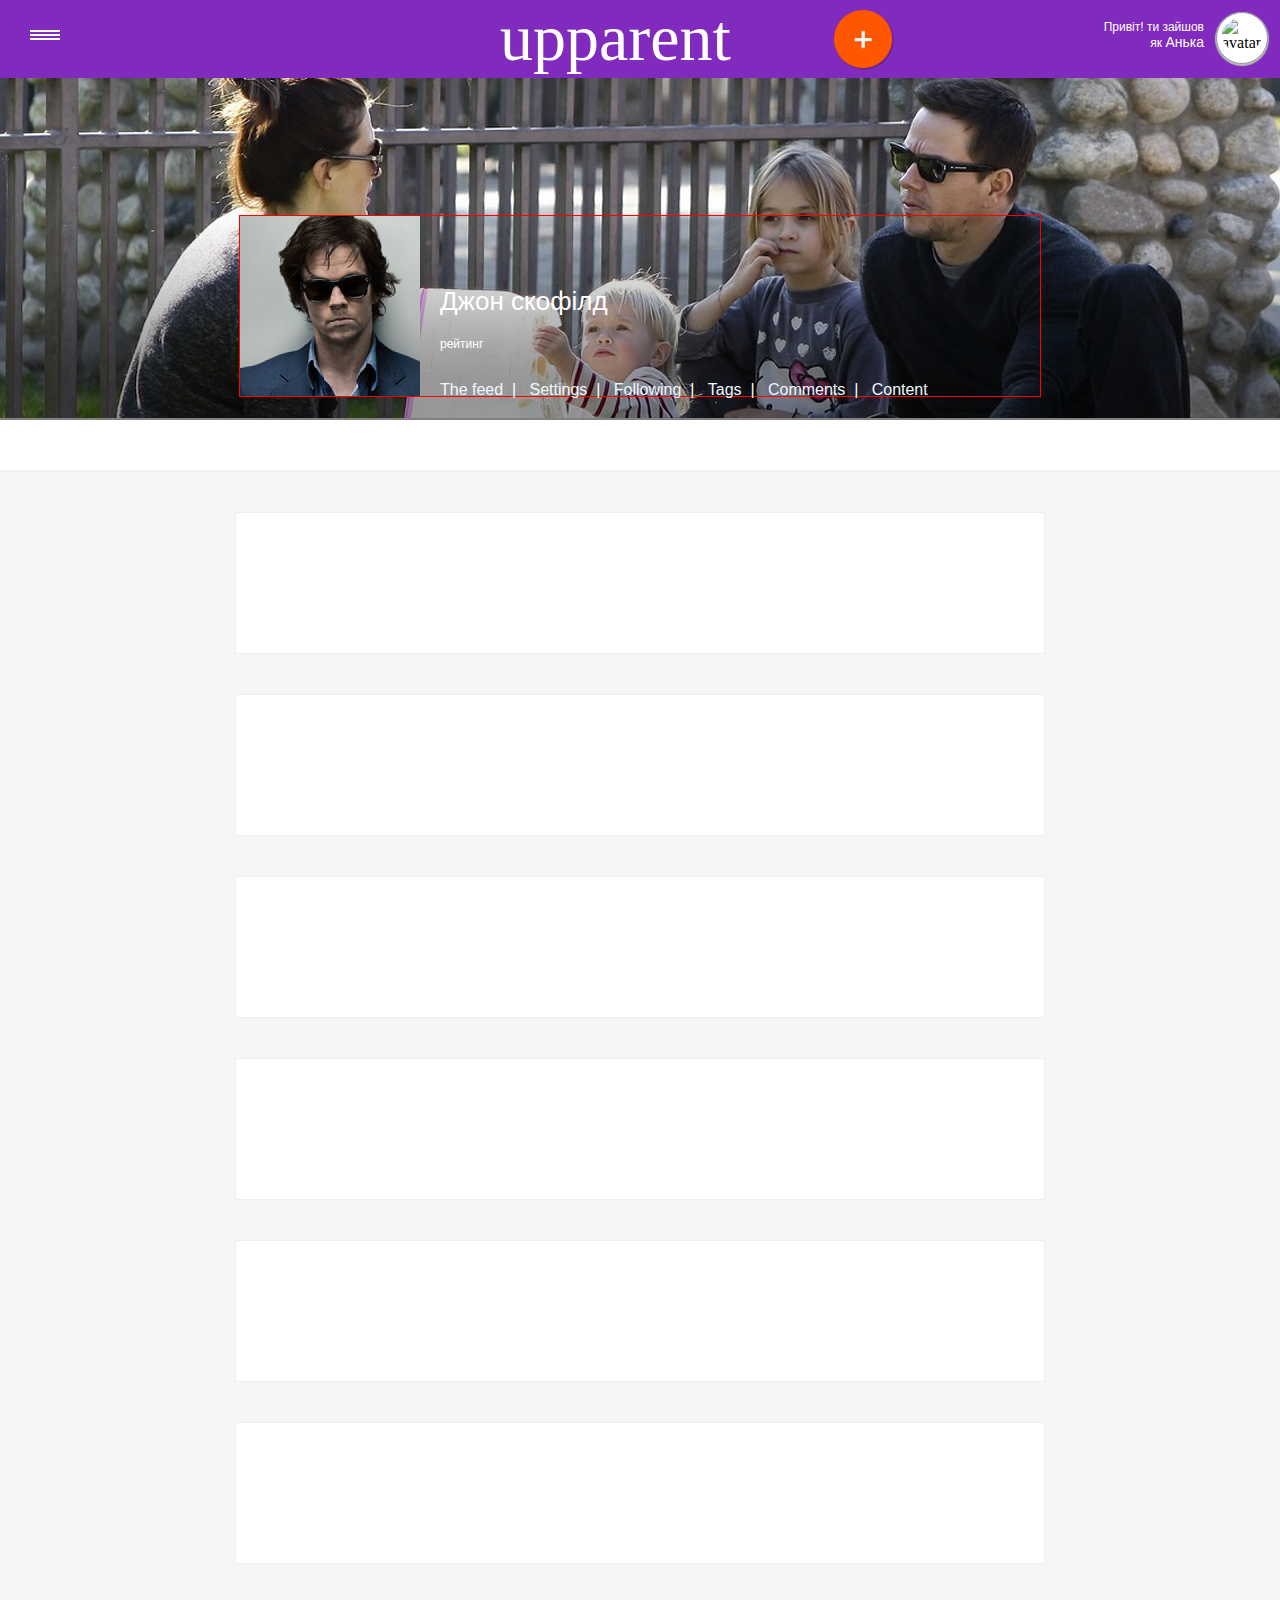
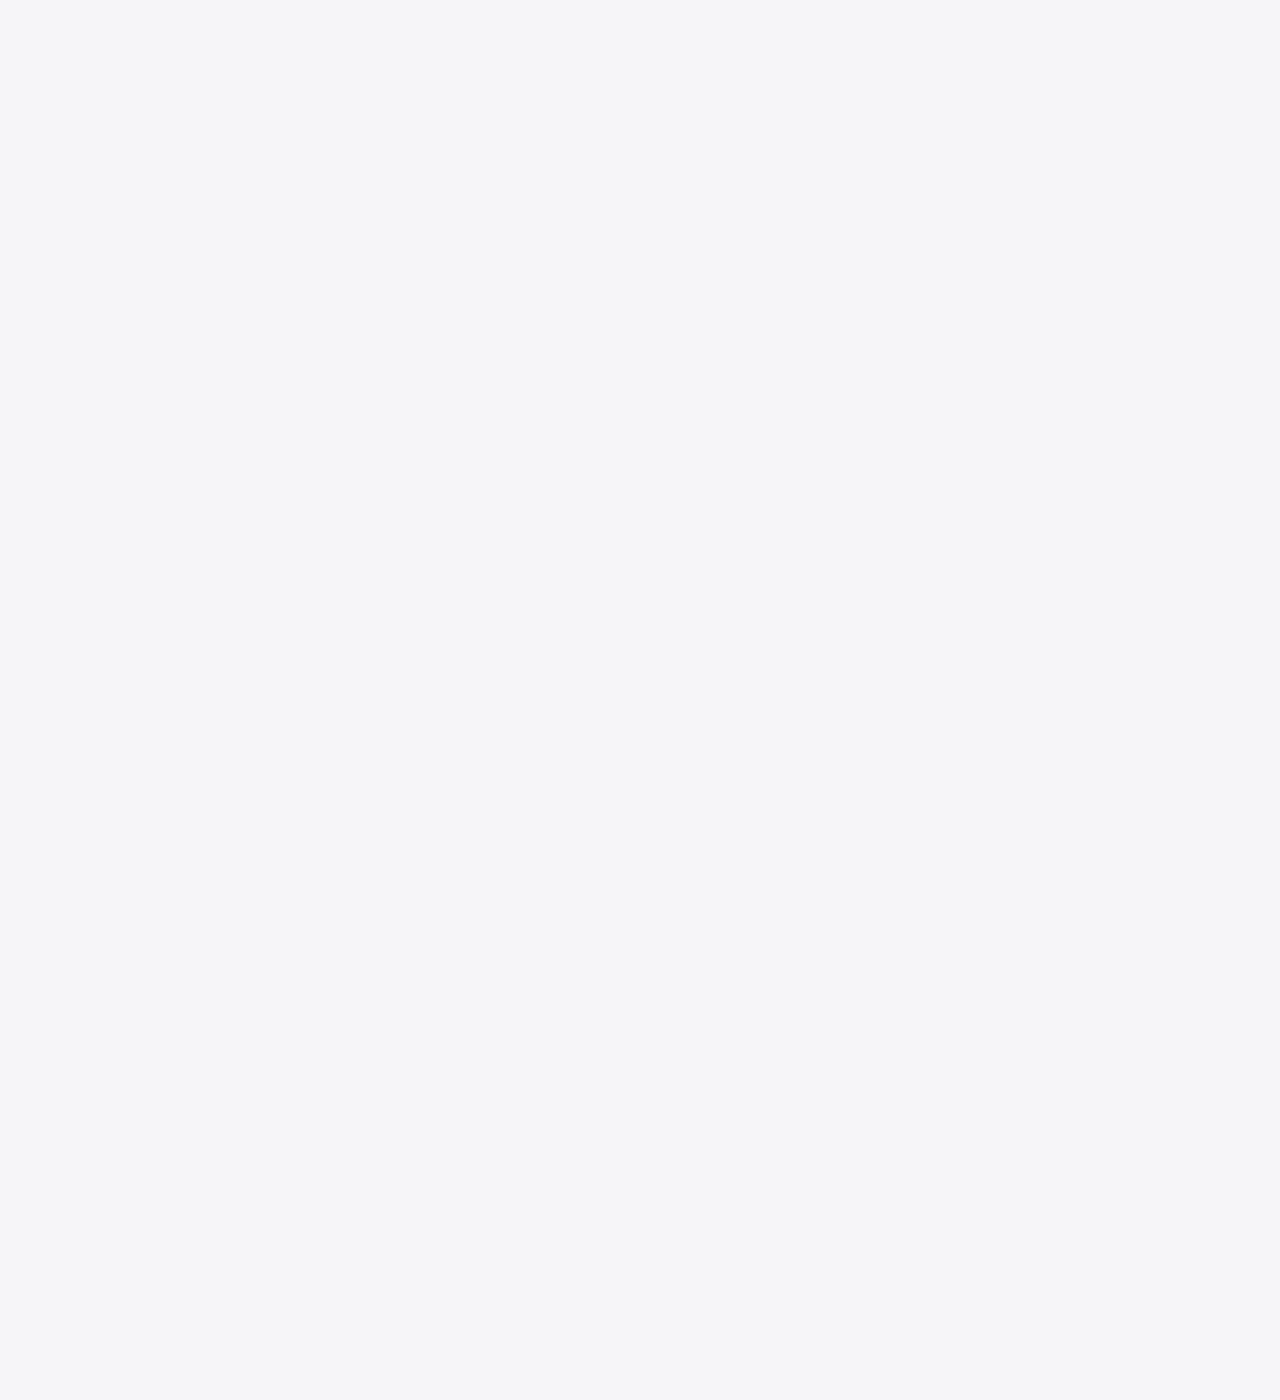
==== commit 293a2c56: "13.04.2015(22:17)" ====
--- a/index.htm
+++ b/index.htm
@@ -3,7 +3,9 @@
 	<meta http-equiv="content-type" content="text/html" />
 	<meta name="author" content="Boomer" /> 
      <meta content="text/html; charset=utf-8" http-equiv="Content-Type"/>
-    <link rel="stylesheet" media="all" href="style.css" >
+    
+  <meta http-equiv="X-UA-Compatible" content="IE=edge">
+    <link href="style.css" rel="stylesheet" type="text/css">
 
 	<title>test1</title>
 </head> 
@@ -43,7 +45,7 @@
   
         </header>
          
-        <div class="filter">                 </div>
+        <div class="filter">                  </div>
          
 
          <section>         
--- a/style.css
+++ b/style.css
@@ -65,6 +65,7 @@
  
 .logo {
     float: left;   
+    margin-left: 400px;
     /*   text logo*/
      font-family: "Times New Roman", Times, Sans-serif;
      font-size: 66px;
@@ -141,12 +142,19 @@
 
 /* end header top*/
 /********************************************************************************/
-
+/* BEGIN  filter*/
 .filter {
      background-color:white;
      height:50px;  
      border-bottom: 2px solid #efeef1;
+    
+    
 }
+
+/* END filter*/
+/********************************************************************************/
+
+
 
 section {
      width: 810px;
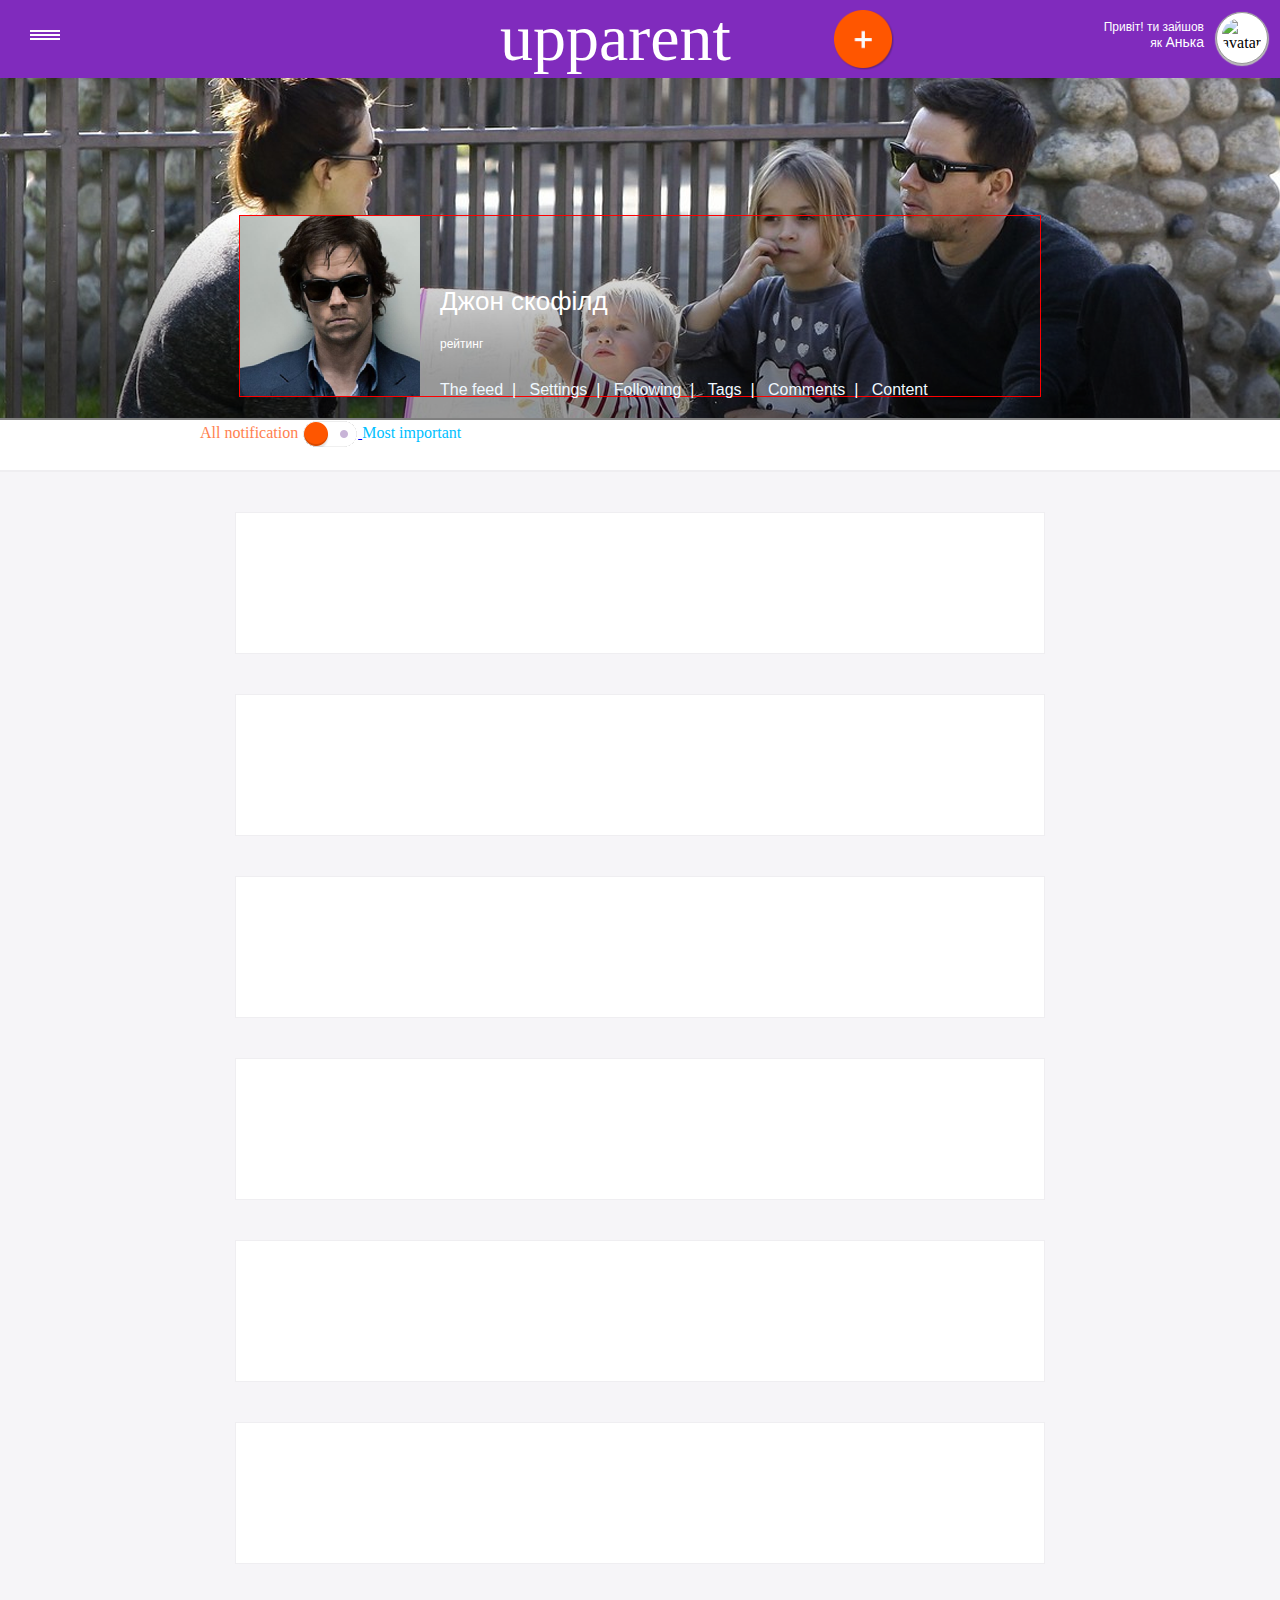
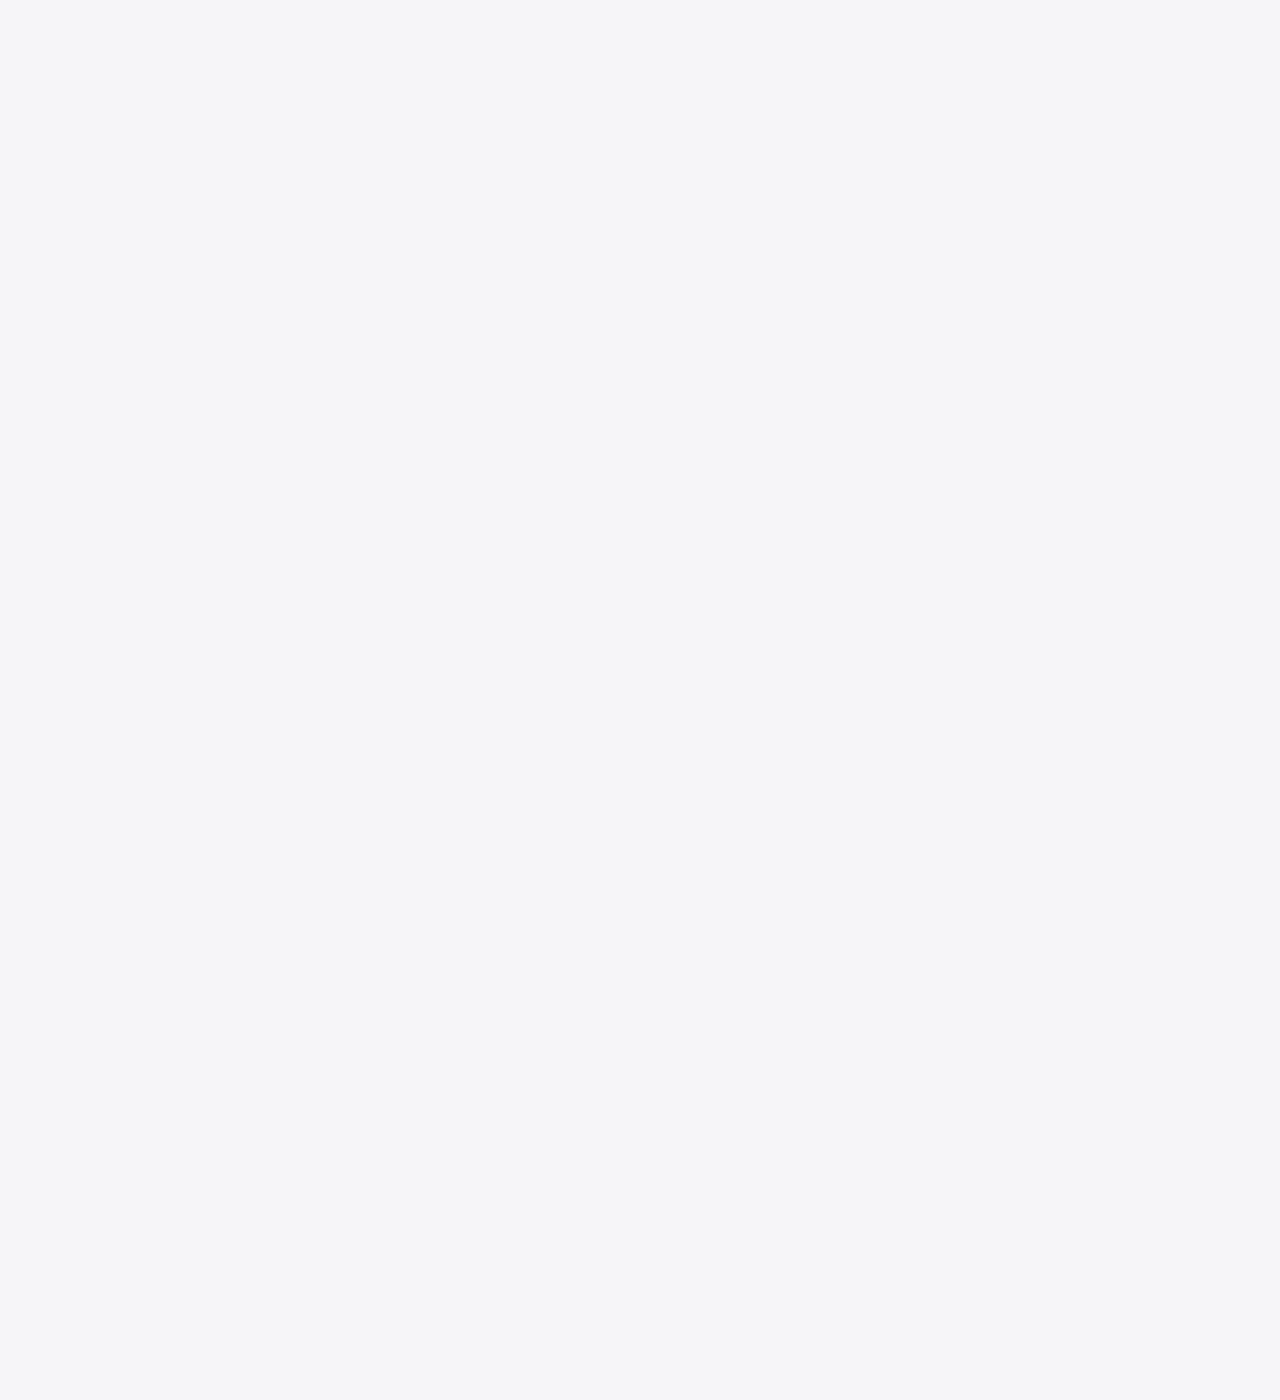
==== commit 639b4a1b: "dd" ====
--- a/index.htm
+++ b/index.htm
@@ -1,13 +1,20 @@
-<!DOCTYPE HTML >
+<!DOCTYPE HTML > 
+    
 <head>
 	<meta http-equiv="content-type" content="text/html" />
 	<meta name="author" content="Boomer" /> 
      <meta content="text/html; charset=utf-8" http-equiv="Content-Type"/>
     
-  <meta http-equiv="X-UA-Compatible" content="IE=edge">
+ 
     <link href="style.css" rel="stylesheet" type="text/css">
-
+    <script src="js.js"></script>
+    
 	<title>test1</title>
+    
+    
+  
+    
+    
 </head> 
 
 <body>  
@@ -45,7 +52,23 @@
   
         </header>
          
-        <div class="filter">                  </div>
+        <div class="filter"> 
+            
+            <div id="switch-on" >
+                <span class="active"> All notification  </span>
+                <a href="javascript:void(0)" onclick="testBlock()"> <img src="menu1.png" /> </a>
+                <span class="active-no"> Most important </span>
+           </div>
+             <!-- hidden div  -->
+             <div id="switch-off"  style="display: none;"  > 
+                 <span class="active-no"> All notification  </span>   
+                 <a href="javascript:void(0)" onclick="testBlock()"> <img src="menu2.png" /> </a>
+                 <span class="active"> Most important </span>
+            </div>
+        
+    
+        
+        </div>
          
 
          <section>         
--- a/style.css
+++ b/style.css
@@ -148,9 +148,20 @@
      height:50px;  
      border-bottom: 2px solid #efeef1;
     
+     padding-left: 200px; 
+}
+
+.active         { color: coral;         }
+.active-no      { color: deepskyblue;   }
+
+.filter img{
+   
+      vertical-align: middle;  
+}
+
+.filter span{
     
 }
-
 /* END filter*/
 /********************************************************************************/
 
